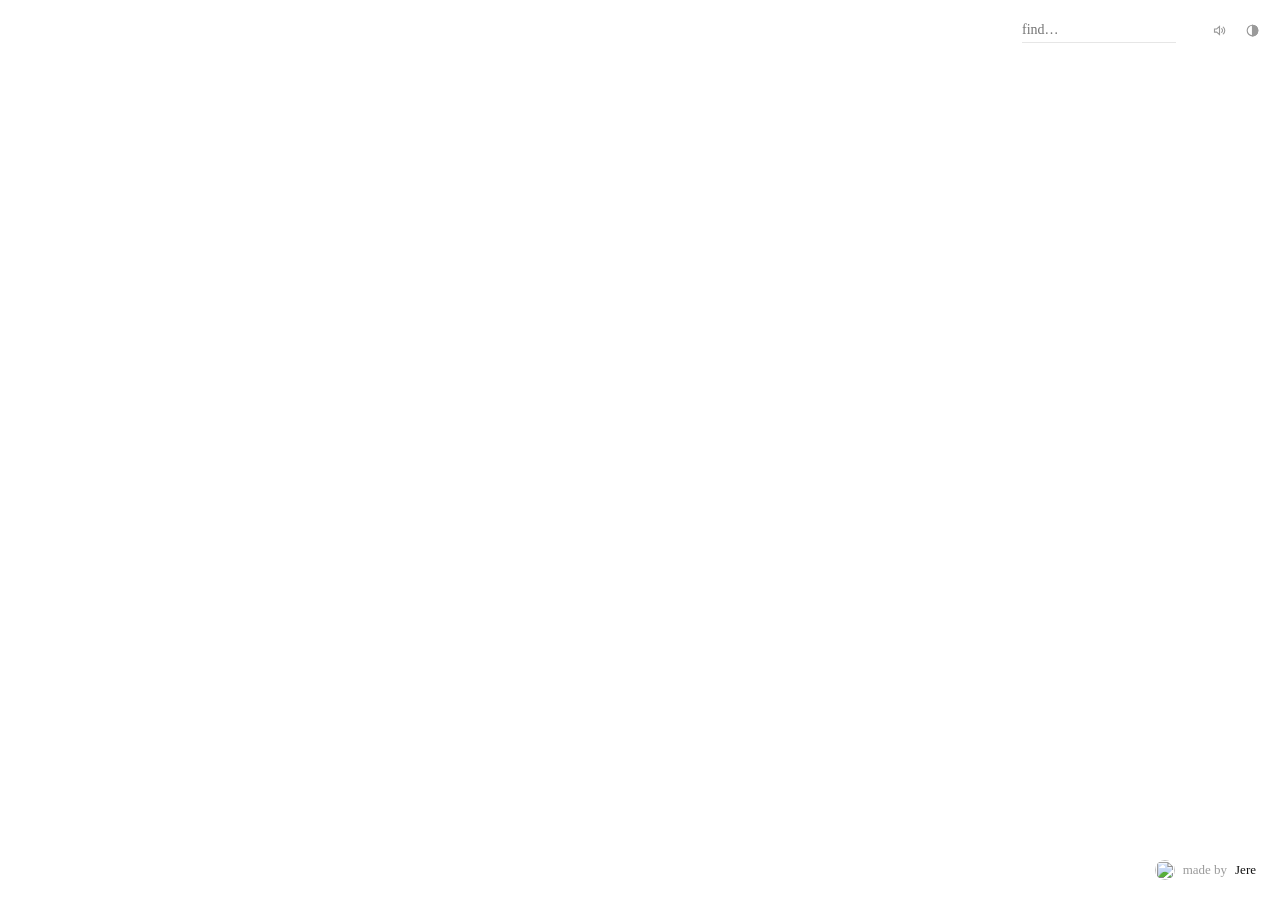
==== src/template.html @ 2ed4cbcf "Add the caveat to copied facts Co-Authored-By: Claude Opus 5.5 <noreply@anthropic.com> Claude-Sessio" ====
<!doctype html><html lang="en"><head><meta charset="utf-8"><title>So you’re sure about…</title>
<meta name="viewport" content="width=device-width,initial-scale=1,viewport-fit=cover"><meta name="robots" content="noindex">
<style>
:root{--ink:#111;--dim:#9a9a9a;--faint:#e6e6e6;--bg:#fff;color-scheme:light dark}
@media (prefers-color-scheme:dark){:root:not([data-theme]){--ink:#ebebeb;--dim:#6c6c6c;--faint:#222;--bg:#0b0b0b}}
:root[data-theme=night]{--ink:#ebebeb;--dim:#6c6c6c;--faint:#222;--bg:#0b0b0b;color-scheme:dark}
:root[data-theme=paper]{--ink:#2b241d;--dim:#9a8c79;--faint:#e3d9c6;--bg:#f5efe3;color-scheme:light}
:root[data-theme=ink]{--ink:#e9eef6;--dim:#7f93ad;--faint:#22385a;--bg:#0f2240;color-scheme:dark}
:root[data-theme=phosphor]{--ink:#9cf29c;--dim:#3f7f3f;--faint:#163016;--bg:#060b06;color-scheme:dark}
:root[data-theme=phosphor] body,:root[data-theme=phosphor] button,:root[data-theme=phosphor] input{font-family:"IBM Plex Mono",ui-monospace,Menlo,Consolas,monospace;letter-spacing:-.01em}
:root[data-theme=rose]{--ink:#3d1f27;--dim:#b38791;--faint:#efd8dc;--bg:#fbf1f2;color-scheme:light}
:root[data-theme=slate]{--ink:#dfe3e8;--dim:#7b8590;--faint:#2b3138;--bg:#1b1f24;color-scheme:dark}
:root[data-theme=newsprint]{--ink:#151515;--dim:#8a8a84;--faint:#d9d8d2;--bg:#ecebe6;color-scheme:light}
:root[data-theme=newsprint] body{font-family:"Times New Roman",Times,serif}
#themes{position:fixed;top:54px;right:16px;z-index:25;background:var(--bg);border:1px solid var(--faint);border-radius:10px;padding:10px 12px;display:none;font-size:13.5px;color:var(--dim)}#themes.on{display:grid;grid-template-columns:repeat(4,auto);gap:10px 16px}
#themes button{display:flex;align-items:center;gap:7px;color:var(--dim)}#themes button:hover,#themes button[aria-pressed=true]{color:var(--ink)}
#themes i{width:16px;height:16px;border-radius:50%;border:1px solid var(--faint);display:inline-block;position:relative;overflow:hidden}#themes i b{position:absolute;inset:4px;border-radius:50%}
*{box-sizing:border-box;-webkit-tap-highlight-color:transparent}
html,body{margin:0;background:var(--bg);color:var(--ink);font:400 17px/1.4 "Iowan Old Style","Palatino Linotype",Palatino,Georgia,serif}
button{font:inherit;color:inherit;background:none;border:0;padding:0;cursor:pointer;text-align:inherit}
a{color:inherit;text-decoration-color:var(--dim);text-underline-offset:3px}
.q{display:block;color:var(--dim);font-size:13.5px;line-height:1.35}
#bar{position:fixed;top:0;right:0;z-index:20;display:flex;align-items:center;gap:18px;padding:18px 20px 14px 28px;font-size:14px;color:var(--dim);background:var(--bg);border-bottom-left-radius:14px}
#bar .sw button{color:var(--dim)} #bar .sw button+button::before{content:"·";margin:0 8px;color:var(--dim)}
#bar .sw button[aria-pressed=true],#bar button:hover{color:var(--ink)}
#find{width:8em;border:0;border-bottom:1px solid var(--faint);background:none;color:var(--ink);font:inherit;padding:2px 0;outline:none}
#find:focus{border-color:var(--ink)}
#board{position:fixed;top:54px;right:16px;z-index:25;background:var(--bg);border:1px solid var(--faint);border-radius:10px;padding:14px 16px 6px;width:min(30em,calc(100vw - 32px));font-size:13.5px;display:none}#board.on{display:block}
#board .brow{display:flex;gap:12px;align-items:baseline;margin-bottom:12px}#board .bl{width:5.2em;flex:none;color:var(--dim)}#board .chips{display:flex;flex-wrap:wrap;gap:4px 12px}
#board .chip{color:var(--dim)}#board .chip:hover{color:var(--ink)}#board .chip[aria-pressed=true]{color:var(--ink);border-bottom:1px solid var(--ink)}#board .tg{color:var(--ink);width:5.2em;flex:none}#board input[type=range]{flex:1;accent-color:var(--ink)}
#fh{position:fixed;top:50px;right:20px;z-index:21;color:var(--dim);font-size:13px;max-width:24em;text-align:right;opacity:0;transition:opacity .2s}#fh.on{opacity:1}
#find{width:11em}
#bar svg{width:15px;height:15px;display:block}
#snd .off{display:none} #snd.muted .on{display:none} #snd.muted .off{display:block}
.stage{position:fixed;inset:0;display:none;overflow:hidden} .stage.on{display:block}
.fact{display:block;width:100%;margin:0 0 30px;cursor:pointer;opacity:0;transform:translateY(6px);animation:up .5s ease-out forwards;animation-delay:calc(var(--n,0)*.07s + var(--d,.2s))}
.fact .say{display:block}
.cp{display:inline-flex;align-items:center;justify-content:center;vertical-align:-2px;margin-left:8px;width:18px;height:18px;color:var(--dim);opacity:0;transition:opacity .2s,color .2s;cursor:pointer;border-radius:4px}
.cp svg{width:14px;height:14px;fill:none;stroke:currentColor;stroke-width:1.8;stroke-linecap:round;stroke-linejoin:round}
.fact:hover .cp,.cp:focus-visible{opacity:.6} .cp:hover{opacity:1!important;color:var(--ink)} .cp.ok{opacity:1;color:var(--ink)} .cp.ok svg{display:none} .cp.ok::after{content:"✓";font-size:14px}
@media (hover:none){.cp{opacity:.4}} .fact .more{display:none;margin:12px 0 4px;padding:10px 0 10px 16px;border-left:2px solid var(--dim);font-size:15.5px;line-height:1.5;text-align:left}
.fact.open .more{display:block;animation:up .2s ease-out} .fact .more .but{display:block;font-style:italic;color:var(--dim);margin-bottom:3px}
.fact .more .lim{display:block;color:var(--ink);opacity:.86} .fact .more .srcl{display:block;margin-top:10px;font-size:13px;color:var(--dim)}
.fact .more .srcl a{color:var(--dim)} .fact .more .srcl a:hover{color:var(--ink)}
@keyframes up{to{opacity:1;transform:none}} @keyframes fade{from{opacity:0}}
/* ---------- wheel ---------- */
#wheel .say1{position:absolute;left:24px;top:20px;z-index:5;max-width:min(calc(100vw - 440px),40em);font-size:19px;line-height:1.3;transition:opacity .4s}
#wheel .say1 b{font-weight:400;border-bottom:1px solid var(--faint)}
#wheel .rot{position:absolute;inset:0;transform-origin:0 55%;transition:transform .8s cubic-bezier(.6,0,.2,1),opacity .8s}
#wheel.read .rot{transform:scale(.96);opacity:0;pointer-events:none} #wheel.read .say1{opacity:0}
#wheel .trail{position:absolute;z-index:6;white-space:nowrap;overflow:hidden;text-overflow:ellipsis;line-height:1.3;cursor:pointer;transition:left .7s cubic-bezier(.6,0,.2,1),top .7s cubic-bezier(.6,0,.2,1),font-size .7s cubic-bezier(.6,0,.2,1),max-width .7s,color .5s}
#wheel .trail.up{color:var(--dim)} #wheel .trail:hover{color:var(--ink)}
#wheel .trail.lab{font-size:13.5px!important;color:var(--dim);cursor:default;opacity:0;transition:opacity .4s .5s}#wheel.read .trail.lab{opacity:1}
#wheel svg{position:absolute;inset:0;width:100%;height:100%;pointer-events:none;overflow:visible}
#wheel .arc{fill:none;stroke:var(--faint);stroke-width:1;transition:stroke .3s}#wheel .arc.on{stroke:var(--dim);stroke-dasharray:1 5}
#wheel .leg{fill:none;stroke:var(--ink);stroke-linecap:round;stroke-linejoin:round}
#wheel .joint{fill:var(--bg);stroke:var(--ink);stroke-width:1}
#wheel .it{position:absolute;left:0;top:0;transform-origin:0 0;white-space:nowrap;padding:4px 10px 4px 0;cursor:pointer;user-select:none;-webkit-user-select:none;font-size:16px}
#wheel .r0 .it{font-size:16px} #wheel .it{font-size:17px} #wheel .r2 .it{font-size:18px}
#wheel .it .c{color:var(--dim);font-size:12px;margin-left:8px;opacity:0;transition:opacity .3s} #wheel .it.f .c{opacity:1}
#wheel .hint{position:absolute;right:24px;bottom:20px;color:var(--dim);font-size:13.5px;text-align:right;transition:opacity .5s}
#wheel .panel{position:absolute;top:0;right:0;bottom:0;left:calc(min(20em,27vw) + 70px);max-width:48em;overflow-y:auto;padding:80px 40px 30vh 0;opacity:0;pointer-events:none;transition:opacity .5s .3s}
#wheel.read .panel{opacity:1;pointer-events:auto}
@media (max-width:1100px){#wheel .panel{left:0;max-width:none;padding:190px 32px 30vh}}
#wheel .it span:first-child{display:inline-block;overflow:hidden;text-overflow:ellipsis;vertical-align:bottom;max-width:var(--mw,none)}
.big{font:inherit;font-size:30px;line-height:1.2;margin:0 0 34px}
.back{color:var(--dim);font-size:14px;margin-bottom:18px;display:block}
#wheel .gate{position:absolute;inset:0;z-index:8;display:flex;align-items:flex-end;justify-content:flex-end;padding:0 24px 56px;color:var(--dim);font-size:14px;cursor:pointer;background:none}
#wheel .gate span{animation:breathe 2.4s ease-in-out infinite} @keyframes breathe{50%{opacity:.35}}
/* ---------- cryptex ---------- */
#crypt{overflow-y:auto}
#crypt .wrap{min-height:100%;padding:56px 28px 30vh;display:flex;flex-direction:column;align-items:center}
#crypt .pre{align-self:center;width:var(--rowW);color:var(--dim);font-size:15px;margin-bottom:-18px;position:relative;z-index:1}
#crypt .row{position:relative;display:flex;align-items:center;gap:0;--rowH:46px}
#crypt .row::before,#crypt .row::after{content:"";position:absolute;left:-16px;right:-16px;height:1px;background:var(--faint);top:calc(50% - var(--rowH)/2)}
#crypt .row::after{top:calc(50% + var(--rowH)/2)}
#crypt .drum{position:relative;height:calc(var(--rowH)*9);perspective:900px;overflow:hidden;cursor:grab;touch-action:none;
  -webkit-mask-image:linear-gradient(transparent,#000 16%,#000 84%,transparent);mask-image:linear-gradient(transparent,#000 16%,#000 84%,transparent)}
#crypt .drum:active{cursor:grabbing}
#crypt .cyl{position:absolute;left:0;right:0;top:50%;height:0;transform-style:preserve-3d}
#crypt .ci{position:absolute;left:0;right:14px;top:0;height:var(--rowH);line-height:var(--rowH);margin-top:calc(var(--rowH)/-2);white-space:nowrap;overflow:hidden;text-overflow:ellipsis;font-size:20px;backface-visibility:hidden;color:var(--dim);user-select:none;-webkit-user-select:none}
#crypt .ci.f{color:var(--ink)}
#crypt .drum.act .ci.f{text-decoration:underline;text-decoration-color:var(--dim);text-underline-offset:7px;text-decoration-thickness:1px}

#crypt .sep{font-size:20px;padding:0 14px 0 2px;color:var(--ink)}
#crypt .cf{width:var(--rowW);max-width:100%;margin-top:22px;columns:2 22em;column-gap:56px;opacity:0;transform:translateY(-10px);transition:opacity .45s,transform .45s}
#crypt .cf.on{opacity:1;transform:none} #crypt .cf .fact{break-inside:avoid;animation:none;opacity:1;transform:none}
#crypt .chint{color:var(--dim);font-size:13.5px;margin-top:14px;text-align:center}
@media (max-width:760px){#crypt .row{flex-direction:column;align-items:stretch;width:100%}#crypt .drum{height:calc(var(--rowH)*3);width:100%!important}#crypt .sep{display:none}
  #crypt .row::before,#crypt .row::after{display:none}#crypt .ci{font-size:18px;text-align:center}#crypt .drum::after{content:"";position:absolute;left:0;right:0;top:calc(50% - 23px);height:46px;border-top:1px solid var(--faint);border-bottom:1px solid var(--faint);pointer-events:none}#crypt .pre,#crypt .cf{width:100%}#crypt .pre{text-align:center}}
@@SENTCSS@@
.sl h1 .goback{display:block;font-size:15px;color:var(--dim);margin-top:12px;border:0!important}.sl h1 .goback:hover{color:var(--ink)}
.credit{position:fixed;right:18px;bottom:16px;z-index:19;display:flex;align-items:center;gap:8px;font-size:13px;color:var(--dim);background:var(--bg);padding:4px 6px 4px 4px;border-radius:999px}.credit b{font-weight:400;color:var(--ink)}.credit img{width:20px;height:20px;border-radius:50%;object-fit:cover}
#wheel .hint{bottom:52px!important}
.sl .steps{display:flex;gap:10px;font-size:13.5px;color:var(--dim);margin:0 0 14px}.sl .steps span.on{color:var(--ink)}.sl .steps button.done{color:var(--dim);border-bottom:1px solid var(--faint)}.sl .steps button.done:hover{color:var(--ink);border-color:var(--ink)}.sl .steps span:not(.on){opacity:.55}.sl .steps i{font-style:normal;opacity:.6}
.sl .lay{color:var(--dim);font-size:13.5px;margin:0 0 14px}.sl .deeper{margin-top:30px}.sl .deeper .lay{margin-bottom:6px}
.sl .choices.quick .ch{animation-delay:0s!important;animation-duration:.2s}
.sl mark{background:none;color:inherit;border-bottom:2px solid var(--ink)}
.fly{position:fixed;z-index:30;white-space:nowrap;transform-origin:0 0;pointer-events:none;line-height:1.25}
.sl h1 .w.land{animation:land .5s ease-out}@keyframes land{0%{border-color:var(--ink)}100%{border-color:var(--faint)}}
.sl .ch{animation-delay:calc(var(--n)*.018s)!important;animation-duration:.26s!important}.sl .fact{animation-duration:.3s}.sl .ch{position:relative}.sl .ch:hover{opacity:1!important;z-index:10}.sl .ch:hover>.t{opacity:.6}
.sl .ch .more-c::after{content:" ⌄";font-size:11px}
.sl .ch .hits{position:absolute;left:-12px;top:calc(100% - 2px);z-index:10;width:max(100% + 24px,19em);background:var(--bg);border:1px solid var(--faint);border-radius:8px;padding:9px 12px;font-size:14px;line-height:1.35;color:var(--ink);opacity:0;transform:translateY(-4px);pointer-events:none;transition:opacity .15s,transform .15s;box-shadow:0 6px 18px rgba(0,0,0,.06)}
.sl .ch:hover .hits,.sl .ch:focus-visible .hits{opacity:1;transform:none}
.sl .ch .hl{display:block;padding:3px 0}
@media (hover:none){.sl .ch .hits{position:static;opacity:1;transform:none;border:0;padding:4px 0 0;width:auto;box-shadow:none;color:var(--dim);font-size:13px}.sl .ch .more-c::after{content:""}}

/* ---------- outline ---------- */
#outl{overflow-y:auto} #outl .wrap{max-width:54em;margin:0 auto;padding:90px 28px 30vh}
#outl h1{font:inherit;font-size:clamp(26px,3.6vw,42px);line-height:1.2;margin:0 0 26px}
.goback{display:block;font-size:15px;color:var(--dim);margin-top:12px} .goback:hover{color:var(--ink)}
#outl .ocollapse{color:var(--dim);font-size:13.5px;margin-bottom:12px} #outl .ocollapse:hover{color:var(--ink)}
#outl .orow{display:flex;align-items:baseline;gap:10px;width:100%;padding:5px 0;text-align:left;transition:opacity .2s}
#outl .orow:hover .ot{opacity:.6} #outl .d0{font-size:22px} #outl .d1{font-size:19px} #outl .d2{font-size:17px}
#outl .car{width:14px;flex:none;color:var(--dim);font-size:15px} #outl .oc{color:var(--dim);font-size:13px;white-space:nowrap}
#outl .has>.onode>.orow:not(.open){opacity:.36} #outl .has>.onode>.orow:not(.open):hover{opacity:.8}
#outl .okids{margin:2px 0 8px 6px;padding-left:22px;border-left:1px solid var(--faint)} #outl .okids.fresh{animation:up .22s ease-out}
#outl .ofacts{padding-top:8px;max-width:40em} #outl .ofacts .fact{margin-bottom:20px}
#outl mark,#stem mark{background:none;color:inherit;border-bottom:2px solid var(--ink)} #outl .lay{color:var(--dim);font-size:13.5px}
/* ---------- stems ---------- */
#stem{overflow:auto} #stem .ssay{position:sticky;left:0;top:0;z-index:4;padding:20px 24px 8px;font-size:19px;line-height:1.3;max-width:calc(100vw - 460px);background:var(--bg)}
#stem .ssay b{font-weight:400;border-bottom:1px solid var(--faint)}
#scols{position:relative;display:flex;align-items:flex-start;gap:100px;padding:36px 28px 40vh;width:max-content}
#ssvg{position:absolute;left:0;top:0;overflow:visible;pointer-events:none} #ssvg path{fill:none;stroke:var(--ink);stroke-width:1;stroke-linecap:round;transition:opacity .3s} #ssvg path.off{opacity:.14}
#stem .scol{display:flex;flex-direction:column;flex:none;position:relative;z-index:1} #stem .scol.c3{width:min(27em,80vw)}
#stem .sit{display:block;white-space:nowrap;padding:6px 0;font-size:17px;transition:opacity .25s} #stem .sit.off{opacity:.3} #stem .sit.off:hover{opacity:.7}
#stem .scol.grow>*{animation:up .3s ease-out both;animation-delay:calc(var(--n,0)*.015s + .15s)} #stem .scol.c3 .fact{margin-bottom:22px}
@media (max-width:760px){#stem .ssay{max-width:none;font-size:16px}#scols{gap:56px}}

/* phones: the bar becomes two rows across the top, and every layout starts below it */
@media (max-width:760px){
  #bar{left:0;right:0;flex-wrap:wrap;gap:8px 16px;padding:12px 16px 10px;border-radius:0;border-bottom:1px solid var(--faint)}
  #find{flex:1;width:auto;min-width:0} #bar .sw{order:3;flex-basis:100%;white-space:nowrap;overflow-x:auto;scrollbar-width:none}
  .stage{top:86px} .sl .wrap,#outl .wrap{padding-top:22px} #stem .ssay{padding-top:12px} #scols{padding-top:18px}
  #fh{top:92px;left:16px;right:16px;text-align:left} #themes{top:92px} .credit{bottom:10px;right:10px}
  #crypt .wrap{padding-top:20px}
}
@media (prefers-reduced-motion:reduce){*{animation:none!important;transition:none!important}.fact,.sl .ch{opacity:1;transform:none}}
</style></head><body>
<div id="bar"><input id="find" placeholder="find…" aria-label="Find a topic" autocomplete="off" spellcheck="false"><span class="sw" id="sw"></span>
<button id="snd" aria-label="Sound on or off" title="Sound on / off"><svg class="on" viewBox="0 0 24 24" fill="none" stroke="currentColor" stroke-width="1.8" stroke-linecap="round"><path d="M4 9.5h3.5L12 5.5v13l-4.5-4H4z"/><path d="M15.5 9a4 4 0 0 1 0 6M18 6.5a7.5 7.5 0 0 1 0 11"/></svg><svg class="off" viewBox="0 0 24 24" fill="none" stroke="currentColor" stroke-width="1.8" stroke-linecap="round"><path d="M4 9.5h3.5L12 5.5v13l-4.5-4H4z"/><path d="M16 9.5l5 5M21 9.5l-5 5"/></svg></button>
<button id="theme" aria-label="Themes" title="Themes"><svg viewBox="0 0 24 24" fill="none" stroke="currentColor" stroke-width="1.8"><circle cx="12" cy="12" r="8.5"/><path d="M12 3.5a8.5 8.5 0 0 1 0 17z" fill="currentColor"/></svg></button></div>
<div id="fh"></div><div id="themes" role="dialog" aria-label="Themes"></div><div class="credit"><img alt="" src="@@JERE@@">made by <b>Jere</b></div>

<section class="stage" id="wheel" aria-label="Wheel">
  <div class="say1" id="wsay"></div>
  <div class="rot"><svg id="wsvg"></svg><div class="r0"></div><div class="r1"></div><div class="r2"></div></div>
  <div class="hint" id="whint">scroll or drag a ring · tap the bold topic to read</div>
  <div class="panel" id="wread"></div>
</section>
<section class="stage" id="crypt" aria-label="Cryptex"><div class="wrap"><div class="pre">So you’re sure about</div><div class="row" id="crow"></div><div class="chint" id="chint">spin a drum · the middle row is your question</div><div class="cf" id="cf"></div></div></section>
<section class="stage sl" id="sent" aria-label="Sentence"><div class="wrap"><div class="steps" id="steps"></div><h1 id="sh"></h1><div id="sb"></div></div></section>
<section class="stage" id="outl" aria-label="Outline"><div class="wrap"><h1 id="oh"></h1><div id="ob"></div></div></section>
<section class="stage" id="stem" aria-label="Stems"><div class="ssay" id="ssay"></div><div id="scols"><svg id="ssvg"></svg></div></section>

<script id="data" type="application/json">@@DATA@@</script>
<script>
const P = JSON.parse(document.getElementById('data').textContent), $ = id => document.getElementById(id);
const reduced = matchMedia('(prefers-reduced-motion: reduce)').matches, NS = 'http://www.w3.org/2000/svg';
const el = (tag, cls, text) => { const e = document.createElement(tag); if(cls) e.className = cls; if(text != null) e.textContent = text; return e; };
const plural = (n, w) => n + ' ' + w + (n === 1 ? '' : 's');
function factEl(k, i){ const b = el('button', 'fact'); b.style.setProperty('--n', i);
  /* the caveat: set off to the side under "But…", with the source underneath */
  const m = el('span', 'more'); m.append(el('span', 'but', 'But…'), el('span', 'lim', k.l));
  const sl = el('span', 'srcl', 'Source: '); const a = el('a', null, k.src); a.href = k.u; a.target = '_blank'; a.rel = 'noopener'; sl.appendChild(a); m.appendChild(sl);
  /* the copy mark sits after the fact and fades in on hover; it copies the popular line as a question, then the fact and its source */
  const say = el('span', 'say'); say.append(el('span', 'tx', k.f)); const cp = el('span', 'cp'); cp.setAttribute('role', 'button'); cp.tabIndex = 0; cp.title = 'Copy'; cp.setAttribute('aria-label', 'Copy this fact');
  cp.innerHTML = '<svg viewBox="0 0 24 24" aria-hidden="true"><rect x="9" y="9" width="12" height="12" rx="2.5"/><path d="M5 15H4a1 1 0 0 1-1-1V4a1 1 0 0 1 1-1h10a1 1 0 0 1 1 1v1"/></svg>';
  const copy = e => { e.stopPropagation(); e.preventDefault(); try { navigator.clipboard.writeText(k.b.replace(/[.?!…\s]+$/, '') + '?\n\n' + k.f + '\nSource: ' + k.src + ', ' + k.u + '\n\nCaveat: ' + k.l).catch(() => {}); } catch(err){} cp.classList.add('ok'); SND.tick(1.5); setTimeout(() => cp.classList.remove('ok'), 1000); };
  cp.addEventListener('click', copy); cp.addEventListener('keydown', e => { if(e.key === 'Enter' || e.key === ' ') copy(e); }); say.append(cp);
  b.append(el('span', 'q', '“' + k.b + '”'), say, m); b.onclick = e => { if(e.target.closest('a,.cp')) return; b.classList.toggle('open'); }; return b; }
const nrm = x => x.toLowerCase().normalize('NFD').replace(/[\u0300-\u036f]/g,'').replace(/[’‘]/g,"'");
const LAYER = ['subject', 'part', 'topic', 'fact'];
let QRY = '';
/* search reaches through every layer: a topic counts only if its own name or one of its facts says the words; facts are culled the same way */
const TXT = P.map(s => s.t.map(t => nrm(t.t + ' ' + t.k.map(k => k.b + ' ' + k.f + ' ' + k.l).join(' '))));
let HIT = {q: null, set: null};
function hits(){ if(HIT.q === QRY) return HIT.set; const set = new Set();
  if(QRY) P.forEach((s, si) => s.t.forEach((t, ti) => { if(TXT[si][ti].includes(QRY)) set.add(si + '.' + ti); }));
  HIT = {q: QRY, set}; return set; }
const tHit = (si, ti) => hits().has(si + '.' + ti);
const gHits = (si, gi) => P[si].u[gi].t.filter(ti => tHit(si, ti));
const sHits = si => P[si].t.map((t, ti) => ti).filter(ti => tHit(si, ti));
const totalHits = () => hits().size;
const fHit = k => nrm(k.b + ' ' + k.f + ' ' + k.l).includes(QRY);
/* the facts to show for a topic: only those that mention the search; if just the title does, all of them */
const shownFacts = t => { if(!QRY || !totalHits()) return t.k; const m = t.k.filter(fHit); return m.length ? m : t.k; };
function ph(t){ const F = $('find'); if(F && F.placeholder !== t) F.placeholder = t; }
function fhint(t){ const h = $('fh'); if(h){ h.textContent = t || ''; h.classList.toggle('on', !!t); } }
const groupsOf = si => P[si].u, topicsOf = (si, gi) => P[si].u[gi].t.map(ti => [ti, P[si].t[ti]]);

/* ---------- sound: a small board of synthesized clicks, one chosen per layout ---------- */
const SND = (() => { let ctx = null, buf = null, out = null, on = true, last = 0, vol = .8;
  const pick = {sent: 'lock', wheel: 'blip', crypt: 'watchlo', outl: 'tick', stem: 'pop'};
  try { on = localStorage.getItem('uf-sound') !== 'off'; const v = parseFloat(localStorage.getItem('uf-vol')); if(v >= 0) vol = v; } catch(e){}
  function wake(){ try { if(!ctx){ ctx = new (window.AudioContext || window.webkitAudioContext)(); buf = ctx.createBuffer(1, Math.floor(ctx.sampleRate*.03), ctx.sampleRate);
      const d = buf.getChannelData(0); for(let i = 0; i < d.length; i++) d[i] = (Math.random()*2 - 1) * Math.pow(1 - i/d.length, 7);
      out = ctx.createGain(); out.gain.value = vol; out.connect(ctx.destination); }
    if(ctx.state === 'suspended') ctx.resume(); } catch(e){} }
  /* building blocks: a filtered noise hit and a decaying sine */
  function hit(t, type, freq, q, gain, rate = 1){ const s = ctx.createBufferSource(); s.buffer = buf; s.playbackRate.value = rate;
    const f = ctx.createBiquadFilter(); f.type = type; f.frequency.value = freq; f.Q.value = q; const g = ctx.createGain(); g.gain.value = gain;
    s.connect(f); f.connect(g); g.connect(out); s.start(t); }
  function tone(t, f0, f1, dur, gain, type = 'sine'){ const o = ctx.createOscillator(); o.type = type; o.frequency.setValueAtTime(f0, t); o.frequency.exponentialRampToValueAtTime(f1, t + dur);
    const g = ctx.createGain(); g.gain.setValueAtTime(gain, t); g.gain.exponentialRampToValueAtTime(.0001, t + dur); o.connect(g); g.connect(out); o.start(t); o.stop(t + dur + .02); }
  const PLAY = {
    tick:  (t, p) => hit(t, 'bandpass', 2600*p, 1.4, .55, p),
    wood:  (t, p) => { hit(t, 'bandpass', 950*p, 5, 1.6, .7); tone(t, 520*p, 380*p, .045, .35); },
    watch: (t, p) => hit(t, 'highpass', 5200*p, .7, .45, 2.2),
    watchlo: (t, p) => hit(t, 'highpass', 3900*p, .8, .22, 1.65),
    lock:  (t, p) => { hit(t, 'bandpass', 3300*p, 14, 2.4, 1.3); hit(t + .011, 'bandpass', 4800*p, 16, 1.6, 1.4); },
    type:  (t, p) => { hit(t, 'bandpass', 1900*p, .9, .8, .9); tone(t, 150*p, 90, .05, .45, 'triangle'); },
    pop:   (t, p) => tone(t, 760*p, 190*p, .06, .4),
    blip:  (t, p) => tone(t, 1150*p, 1100*p, .045, .22),
    glass: (t, p) => { tone(t, 2300*p, 2290*p, .22, .1); tone(t, 3460*p, 3450*p, .16, .06); } };
  const layout = () => { try { return real(); } catch(e){ return 'sent'; } };
  function play(voice, pitch = 1, force){ if((!on && !force) || !ctx || ctx.state !== 'running') return; const now = ctx.currentTime; if(!force && now - last < .028) return; last = now;
    try { PLAY[voice](now, pitch * (.96 + Math.random()*.08)); } catch(e){} }
  function tick(pitch = 1){ play(pick[layout()] || 'tick', pitch); }
  ['pointerdown','keydown','touchstart'].forEach(ev => addEventListener(ev, wake, {passive:true}));
  /* the speaker just mutes and unmutes; each layout has its own fixed sound */
  const btn = $('snd'); btn.classList.toggle('muted', !on);
  btn.onclick = () => { on = !on; btn.classList.toggle('muted', !on); try { localStorage.setItem('uf-sound', on ? 'on' : 'off'); } catch(e){} if(on){ wake(); setTimeout(() => tick(1), 30); } };
  return {tick, wake}; })();

/* ---------- one spinning engine for rings and drums: momentum, then a soft detent on the nearest word ---------- */
class Spin { constructor(onFocus, onFrame, onSettle, pitch){ Object.assign(this, {n:0, pos:0, f:0, drag:false, run:false, hold:false, anim:null, onFocus, onFrame, onSettle, pitch, quiet:false}); }
  set(n, i = 0){ this.n = n; this.pos = i; this.f = i; this.anim = null; this.onFrame(); }
  clamp(x){ return Math.max(0, Math.min(this.n - 1, x)); }
  kick(){ if(!this.run){ this.run = true; requestAnimationFrame(t => this.step(t)); } }
  /* every move is a glide to a whole word with an ease-out, so it never hangs between words or past the ends */
  go(i, dur){ const to = this.clamp(Math.round(i)), dist = Math.abs(to - this.pos); this.hold = false; clearTimeout(this.idle);
    this.anim = {from: this.pos, to, t0: performance.now(), dur: dur || Math.min(900, 220 + dist*55)}; this.kick(); }
  /* letting go after a drag: throw it as far as the flick says, then land on a word */
  release(vel){ this.drag = false; const v = Math.max(-1.2, Math.min(1.2, vel)); this.go(this.pos + v*14, Math.min(1100, 260 + Math.abs(v)*700)); }
  /* plain scrolling: it moves exactly as far as you scroll and stops at the ends; a moment after you stop, the nearest word slides onto the line */
  scroll(dp){ this.anim = null; this.hold = true; this.pos = this.clamp(this.pos + dp); this.check(); this.onFrame();
    clearTimeout(this.idle); this.idle = setTimeout(() => this.go(this.pos, 200), 170); }
  check(){ const f = this.clamp(Math.round(this.pos)); if(f !== this.f){ this.f = f; if(!this.quiet) SND.tick(this.pitch); this.onFocus(f); } }
  step(now){ if(this.hold){ this.run = false; return; }
    if(this.anim){ const a = this.anim, u = Math.min(1, (now - a.t0)/a.dur), e = 1 - Math.pow(1 - u, 3); this.pos = a.from + (a.to - a.from)*e; if(u >= 1){ this.pos = a.to; this.anim = null; } }
    else if(this.drag) this.pos = Math.max(-.35, Math.min(this.n - 1 + .35, this.pos));
    this.check(); this.onFrame();
    if(this.drag || this.anim) requestAnimationFrame(t => this.step(t)); else { this.run = false; this.onSettle(this.f); } } }

/* =================== WHEEL =================== */
const W = (() => {
  const st = $('wheel'), svg = $('wsvg'), ringEl = [0,1,2].map(i => st.querySelector('.r' + i));
  /* each ring holds its word at a slightly different angle, so the leg has to bend to touch all three */
  const SEL = [0, 0, 0];
  let O = [0,0], R = [0,0,0], STEP = [0,0,0], items = [[],[],[]], map = [[],[],[]], none = false, reading = false, active = 0, intro = false;
  const sp = [0,1,2].map(d => new Spin(f => focused(d, f), draw, f => settled(d, f), [.8, 1, 1.25][d]));
  function size(){ const w = innerWidth, h = innerHeight, m = Math.min(w*(w < 1200 ? .6 : .74), h*1.08); O = [22, h/2 + 20]; R = [m*.21, m*.55, m*.84].map(Math.round); STEP = R.map(r => 46 / r * 180/Math.PI);
    ringEl.forEach((e, d) => e.style.setProperty('--mw', d < 2 ? (R[d + 1] - R[d] - 34) + 'px' : (w - R[2] - O[0] - 60) + 'px')); }
  const o = d => map[d][sp[d].f];
  const lab = d => d === 0 ? P.map(s => [s.n, '']) : d === 1 ? groupsOf(o(0)).map(u => [u.n, '']) : topicsOf(o(0), o(1)).map(([, t]) => [t.t, plural(t.k.length, 'fact')]);
  function build(d){ ringEl[d].innerHTML = ''; let all = lab(d).map((x, i) => [x, i]);
    /* typing narrows the ring you're on to the words that match */
    if(QRY && totalHits()){ all = all.filter(([, i]) => d === 0 ? sHits(i).length : d === 1 ? gHits(o(0), i).length : tHit(o(0), P[o(0)].u[o(1)].t[i])); }
    map[d] = all.map(x => x[1]); items[d] = all.map(([[t, c]], i) => { const e = el('div', 'it'); e.append(el('span', null, t), el('span', 'c', c));
      e.onclick = ev => { ev.stopPropagation(); active = d; if(i === sp[d].f && !sp[d].run){ if(d === 2) read(); } else sp[d].go(i); }; ringEl[d].appendChild(e); return e; });
    sp[d].set(items[d].length, 0); }
  /* a parent's word changes → the rings outside it are rebuilt and fan out from the leg */
  let fanT = 0, fan = [1,1,1];
  function focused(d, f){ for(let k = d + 1; k < 3; k++){ build(k); fan[k] = reduced ? 1 : .1; } const id = ++fanT, t0 = performance.now();
    (function step(now){ if(id !== fanT) return; const u = Math.min(1, (now - t0)/420), e = 1 - Math.pow(1 - u, 3); for(let k = d + 1; k < 3; k++) fan[k] = .1 + .9*e; draw(); if(u < 1) requestAnimationFrame(step); })(t0);
    say(); }
  function settled(){ say(); }
  const angOf = (d, i) => SEL[d] + (i - sp[d].pos) * STEP[d] * fan[d];
  function draw(){ items.forEach((list, d) => list.forEach((e, i) => { const a = angOf(d, i), dist = Math.abs(i - sp[d].pos);
      e.style.transform = `translate(${O[0]}px,${O[1]}px) rotate(${a.toFixed(2)}deg) translate(${R[d] + 14}px,-50%)`;
      const edge = a < -84 || a > 84 ? 0 : 1, o = i === sp[d].f ? 1 : Math.max(0, .55 - dist*.075);
      e.style.opacity = (o * edge).toFixed(3); e.classList.toggle('f', i === sp[d].f); e.style.pointerEvents = o*edge > .08 ? 'auto' : 'none'; }));
    leg(); if(st.classList.contains('on') && !reading) ph('search…'); }
    function leg(){ svg.innerHTML = ''; const w = innerWidth, h = innerHeight; svg.setAttribute('viewBox', `0 0 ${w} ${h}`);
    R.forEach((r, d) => { const p = document.createElementNS(NS, 'path'); p.setAttribute('class', d === active && !reading ? 'arc on' : 'arc'); p.setAttribute('d', `M${O[0]} ${O[1] - r} A${r} ${r} 0 0 1 ${O[0]} ${O[1] + r}`); svg.appendChild(p); });
  }
  function say(){ const s = P[o(0)], u = s && s.u[o(1)], t = u && s.t[u.t[o(2)]]; const box = $('wsay'); box.innerHTML = '';
    box.append('So you’re sure about '); if(!t) return; const b = x => { const e = el('b', null, x); return e; };
    box.append(b(s.n), ', ', b(u.n), ', ', b(t.t), '?'); }
  function ringAt(x, y){ const r = Math.hypot(x - O[0], y - O[1]); return r < R[1] - 4 ? 0 : r < R[2] - 4 ? 1 : 2; }
  st.addEventListener('wheel', e => { if(reading || intro) return; e.preventDefault(); const d = ringAt(e.clientX, e.clientY); active = d; sp[d].scroll(e.deltaY * .01); }, {passive:false});
  let drag = null;
  st.addEventListener('pointerdown', e => { if(reading || intro || e.target.closest('.panel')) return; const d = ringAt(e.clientX, e.clientY); active = d;
    const a = Math.atan2(e.clientY - O[1], e.clientX - O[0])*180/Math.PI; drag = {d, a, pos: sp[d].pos, last: a, t: performance.now(), vel: 0, moved: 0}; });
  addEventListener('pointermove', e => { if(!drag){ if(st.classList.contains('on') && !reading && !intro && !QRY && e.pointerType === 'mouse'){ const d = ringAt(e.clientX, e.clientY); if(d !== active){ active = d; draw(); } } return; } const a = Math.atan2(e.clientY - O[1], e.clientX - O[0])*180/Math.PI, s = sp[drag.d];
    drag.moved = Math.max(drag.moved, Math.abs(a - drag.a)); if(drag.moved < 1.2) return; s.drag = true; s.anim = null;
    const now = performance.now(); drag.vel = -((a - drag.last) / STEP[drag.d]) / Math.max(8, now - drag.t) * 16; drag.last = a; drag.t = now;
    s.pos = drag.pos - (a - drag.a) / STEP[drag.d]; s.kick(); });
  addEventListener('pointerup', () => { if(!drag) return; const s = sp[drag.d]; if(s.drag) s.release(drag.vel); drag = null; });
  addEventListener('keydown', e => { if(!st.classList.contains('on') || e.target.tagName === 'INPUT' || intro) return;
    if(reading){ if(e.key === 'Escape' || e.key === 'Backspace') unread(); return; }
    if(e.key === 'ArrowUp' || e.key === 'ArrowDown'){ e.preventDefault(); sp[active].go(sp[active].f + (e.key === 'ArrowDown' ? 1 : -1)); }
    if(e.key === 'ArrowRight'){ if(active === 2) read(); else active++; draw(); } if(e.key === 'ArrowLeft'){ active = Math.max(0, active - 1); draw(); }
    if(e.key === 'Enter') read(); });
  /* reading: the three chosen words lift off the wheel and settle as a trail down the left; the wheel fades out behind them */
  let trail = [];
  const narrow = () => innerWidth <= 1100;
  function spots(){ const n = narrow(); return [0,1,2].map(d => ({left: 24, top: (n ? 74 : 104) + d*(n ? 28 : 44), fs: n ? (d === 2 ? 18 : 15) : (d === 2 ? 21 : 17), mw: n ? innerWidth - 120 : Math.min(320, innerWidth*.27)})); }
  function read(){ const s = P[o(0)], t = s.t[s.u[o(1)].t[o(2)]]; reading = true; $('whint').style.opacity = 0;
    trail.forEach(x => x.remove()); const sr = st.getBoundingClientRect(), to = spots();
    trail = [0,1,2].map(d => { const src = items[d][sp[d].f].querySelector('span'), rc = src.getBoundingClientRect(), x = el('div', 'trail' + (d < 2 ? ' up' : ''), src.textContent);
      x.style.left = (rc.left - sr.left) + 'px'; x.style.top = (rc.top - sr.top) + 'px'; x.style.fontSize = getComputedStyle(src).fontSize; x.style.maxWidth = '60vw';
      x.title = src.textContent; x.onclick = () => { active = d; unread(); }; st.appendChild(x); return x; });
    const lab = el('div', 'trail lab', 'So you’re sure about'); lab.style.left = '24px'; lab.style.top = (to[0].top - 26) + 'px'; st.appendChild(lab); trail.push(lab);
    st.getBoundingClientRect(); st.classList.add('read');
    trail.slice(0, 3).forEach((x, d) => { x.style.left = to[d].left + 'px'; x.style.top = to[d].top + 'px'; x.style.fontSize = to[d].fs + 'px'; x.style.maxWidth = to[d].mw + 'px'; });
    const p = $('wread'); p.innerHTML = ''; p.scrollTop = 0; const b = el('button', 'back', '← back to the wheel'); b.onclick = unread;
    const h = el('h2', 'big', t.t + '?'); p.append(b, h); shownFacts(t).forEach((k,i) => { const f = factEl(k, i); f.style.setProperty('--d', (.5 + i*.05) + 's'); p.appendChild(f);
      if(!reduced) setTimeout(() => SND.tick(1.1 + i*.06), 520 + i*70 + 160); }); }
  function unread(){ if(!reading) return; reading = false; $('whint').style.opacity = 1; st.classList.remove('read'); const sr = st.getBoundingClientRect(), old = trail; trail = [];
    old.slice(0, 3).forEach((x, d) => { const rc = items[d][sp[d].f].querySelector('span').getBoundingClientRect(); x.style.left = (rc.left - sr.left) + 'px'; x.style.top = (rc.top - sr.top) + 'px';
      x.style.fontSize = getComputedStyle(items[d][sp[d].f].querySelector('span')).fontSize; x.style.maxWidth = '60vw'; x.classList.remove('up'); });
    if(old[3]) old[3].remove(); setTimeout(() => old.forEach(x => x.remove()), reduced ? 0 : 720); }
  function clearQ(){ if(QRY) setQ(''); }
  function filter(q){ const keep = map[0].length ? o(0) : 0; QRY = q; build(0); const j = Math.max(0, map[0].indexOf(keep)); sp[0].set(map[0].length, j); focused(0, j); draw(); say(); fhint(searchNote()); }
  function enter(){ if(!reading) read(); }
  function open(path){ unread(); active = 0; sp.forEach(s => s.quiet = true); build(0); sp[0].set(P.length, path[0]); build(1); sp[1].set(groupsOf(path[0]).length, path[1]); build(2);
    const j = P[path[0]].u[path[1]].t.indexOf(path[2]); sp[2].set(items[2].length, j); sp.forEach(s => s.quiet = false); fan = [1,1,1]; draw(); say(); read(); }
  /* the opening: once a day the wheel spins itself and you hear it click into place. Sound needs a tap first, so it waits for one */
  function spinIntro(){ intro = true; SND.wake(); const gate = st.querySelector('.gate'); if(gate) gate.remove(); $('whint').style.opacity = 0;
    const t0 = performance.now(), plan = [[0, 9 + Math.floor(Math.random()*5), 0], [1, 3, 1300], [2, 4, 2100]];
    plan.forEach(([d, to, at]) => setTimeout(() => { sp[d].go(to, 1100 + to*40); }, reduced ? 0 : at));
    setTimeout(() => { intro = false; $('whint').style.opacity = 1; }, reduced ? 0 : 4200); }
  function start(){ size(); build(0); sp[0].set(P.length, 0); build(1); build(2); draw(); say();
    let due = false; try { due = localStorage.getItem('uf-wheel-intro') !== new Date().toDateString(); } catch(e){}
    if(due && !reduced){ try { localStorage.setItem('uf-wheel-intro', new Date().toDateString()); } catch(e){}
      const g = el('button', 'gate'); g.setAttribute('aria-label', 'Spin the wheel'); g.append(el('span', null, 'tap to spin')); g.onclick = spinIntro; st.appendChild(g);
      addEventListener('keydown', function k(){ removeEventListener('keydown', k); if(st.querySelector('.gate')) spinIntro(); }); } }
  addEventListener('resize', () => { if(st.classList.contains('on')){ size(); draw(); if(reading){ const to = spots(); trail.forEach((x, d) => { x.style.transition = 'none'; if(d < 3){ x.style.left = to[d].left + 'px'; x.style.top = to[d].top + 'px'; x.style.fontSize = to[d].fs + 'px'; x.style.maxWidth = to[d].mw + 'px'; } else x.style.top = (to[0].top - 26) + 'px'; x.getBoundingClientRect(); x.style.transition = ''; }); } } });
  return {start, open, filter, enter, shown(){ size(); draw(); }};
})();

/* =================== CRYPTEX =================== */
const C = (() => {
  const row = $('crow'), cf = $('cf'), WID = [350, 340, 500]; let drums = [], active = 0, showT;
  let none = false; const o = d => drums[d].map[drums[d].s.f];
  const lab = d => d === 0 ? P.map(s => s.n) : d === 1 ? groupsOf(o(0)).map(u => u.n) : topicsOf(o(0), o(1)).map(([, t]) => t.t);
  function make(d){ const box = el('div', 'drum'), cyl = el('div', 'cyl'); box.appendChild(cyl); box.dataset.l = ['subject', 'part', 'topic'][d]; box.style.width = WID[d] + 'px';
    const D = {d, box, cyl, items: []}; D.s = new Spin(f => focused(d, f), () => draw(D), () => settled(d), [.8, 1, 1.25][d]);
    box.addEventListener('wheel', e => { e.preventDefault(); act(d); D.s.scroll(e.deltaY * .01); }, {passive:false});
    let g = null; box.addEventListener('pointerdown', e => { act(d); g = {y: e.clientY, pos: D.s.pos, last: e.clientY, t: performance.now(), vel: 0, moved: 0}; box.setPointerCapture(e.pointerId); });
    box.addEventListener('pointermove', e => { if(!g) return; const dy = e.clientY - g.y; g.moved = Math.max(g.moved, Math.abs(dy)); if(g.moved < 4) return;
      const h = rowH(), now = performance.now(); g.vel = -((e.clientY - g.last)/h) / Math.max(8, now - g.t) * 16; g.last = e.clientY; g.t = now; D.s.drag = true; D.s.anim = null; D.s.pos = g.pos - dy/h; D.s.kick(); });
    box.addEventListener('pointerup', e => { if(!g) return; if(D.s.drag) D.s.release(g.vel);
      else { const r = box.getBoundingClientRect(), off = Math.round((e.clientY - (r.top + r.height/2)) / rowH()); if(off) D.s.go(D.s.f + off); } g = null; });
    return D; }
  const rowH = () => innerWidth <= 760 ? 46 : 46;
  function fill(D){ D.cyl.innerHTML = ''; let all = lab(D.d).map((t, i) => [t, i]);
    if(QRY && totalHits()){ const d = D.d; all = all.filter(([, i]) => d === 0 ? sHits(i).length : d === 1 ? gHits(o(0), i).length : tHit(o(0), P[o(0)].u[o(1)].t[i])); }
    D.map = all.map(x => x[1]); D.items = all.map(([t]) => { const e = el('div', 'ci', t + (D.d < 2 ? ',' : '?')); D.cyl.appendChild(e); return e; }); D.s.set(D.items.length, 0); }
  function draw(D){ const h = rowH(), step = innerWidth <= 760 ? 20 : 13, r = h / (2*Math.tan(step/2*Math.PI/180));
    D.cyl.style.transform = `translateZ(${-r}px)`;
    D.items.forEach((e, i) => { const a = (i - D.s.pos)*step; e.style.transform = `rotateX(${(-a).toFixed(2)}deg) translateZ(${r.toFixed(1)}px)`;
      e.style.visibility = Math.abs(a) > 88 ? 'hidden' : 'visible'; e.classList.toggle('f', i === D.s.f); }); }
  function focused(d, f){ for(let k = d + 1; k < 3; k++){ drums[k].s.quiet = true; fill(drums[k]); drums[k].s.quiet = false; } hide(); }
  function hide(){ clearTimeout(showT); cf.classList.remove('on'); }
  /* the lock opens: when every drum has stopped, the facts unfold under the row */
  function settled(){ clearTimeout(showT); showT = setTimeout(() => { if(drums.some(D => D.s.run)) return; show(); }, 260); }
  function show(){ const si = o(0), t = P[si].t[P[si].u[o(1)].t[o(2)]]; cf.innerHTML = ''; shownFacts(t).forEach((k,i) => cf.appendChild(factEl(k, i))); cf.classList.add('on'); $('chint').style.display = 'none'; }
  function act(d){ active = d; drums.forEach(D => D.box.classList.toggle('act', D.d === d)); if($('crypt').classList.contains('on')) ph('search…'); }
  function filter(q){ const keep = drums[0].map && drums[0].map.length ? o(0) : 0; QRY = q; const D = drums[0]; D.s.quiet = true; fill(D); const j = Math.max(0, D.map.indexOf(keep)); D.s.set(D.items.length, j); D.s.quiet = false;
    focused(0, j); drums.forEach(draw); fhint(searchNote()); settled(); }
  function enter(){ show(); }
  addEventListener('keydown', e => { if(!$('crypt').classList.contains('on') || e.target.tagName === 'INPUT') return;
    if(e.key === 'ArrowUp' || e.key === 'ArrowDown'){ e.preventDefault(); const D = drums[active]; D.s.go(D.s.f + (e.key === 'ArrowDown' ? 1 : -1)); }
    if(e.key === 'ArrowRight' || e.key === 'Tab'){ e.preventDefault(); act(Math.min(2, active + 1)); } if(e.key === 'ArrowLeft') act(Math.max(0, active - 1)); });
  function start(){ row.innerHTML = ''; drums = [0,1,2].map(make); drums.forEach(D => row.appendChild(D.box));
    document.documentElement.style.setProperty('--rowW', (WID.reduce((a,b) => a + b) + 60) + 'px');
    drums.forEach(D => D.s.quiet = true); fill(drums[0]); fill(drums[1]); fill(drums[2]); drums.forEach(D => D.s.quiet = false); act(0); }
  function open(p){ drums.forEach(D => D.s.quiet = true); fill(drums[0]); drums[0].s.set(P.length, p[0]); fill(drums[1]); drums[1].s.set(drums[1].items.length, p[1]); fill(drums[2]);
    drums[2].s.set(drums[2].items.length, P[p[0]].u[p[1]].t.indexOf(p[2])); drums.forEach(D => { D.s.quiet = false; draw(D); }); show(); }
  return {start, open, filter, enter, shown(){ drums.forEach(draw); act(active); }};
})();

@@SENTJS@@
@@TREEJS@@
/* =================== switching: wheel on big screens, sentence on phones; cryptex on both =================== */
const small = () => innerWidth <= 760;
let mode = 'outl'; try { const m = localStorage.getItem('uf-layout3'); if(['crypt','wheel','sent','outl','stem'].includes(m)) mode = m; } catch(e){}
const real = () => mode === 'wheel' && small() ? 'sent' : mode, MOD = {wheel: W, crypt: C, sent: T, outl: OL, stem: SM};
function show(m){ if(m) mode = m; fhint(''); try { localStorage.setItem('uf-layout3', mode); } catch(e){} const r = real();
  ['wheel','crypt','sent','outl','stem'].forEach(k => $(k).classList.toggle('on', k === r)); MOD[r].shown(); if(typeof applyQ === 'function') applyQ();
  const sw = $('sw'); sw.innerHTML = ''; (small() ? [['outl', 'outline'], ['sent', 'sentence'], ['stem', 'stems'], ['crypt', 'cryptex']] : [['outl', 'outline'], ['sent', 'sentence'], ['stem', 'stems'], ['wheel', 'wheel'], ['crypt', 'cryptex']]).forEach(([k, n]) => { const b = el('button', null, n); b.setAttribute('aria-pressed', String(k === real())); b.onclick = () => show(k); sw.appendChild(b); }); }
let lastSmall = small(); addEventListener('resize', () => { if(small() !== lastSmall){ lastSmall = small(); show(); } });
W.start(); C.start(); T.start(); OL.start(); SM.start(); show();
const IDX = []; P.forEach((s,si) => s.u.forEach((u,gi) => u.t.forEach(ti => IDX.push({p:[si,gi,ti], n:s.t[ti].t, low:nrm(s.t[ti].t), k:s.t[ti].k.map(k => nrm(k.b + ' ' + k.f))}))));
/* anywhere-search, used when the layer you're on has nothing by that name */
function deep(q, scope){ return IDX.filter(x => (!scope || scope.every((v,j) => x.p[j] === v))).map(x => [x, x.low.startsWith(q) ? 3 : x.low.includes(q) ? 2 : q.length > 2 && x.k.some(k => k.includes(q)) ? 1 : 0]).filter(h => h[1]).sort((a,b) => b[1] - a[1]).map(h => h[0]); }
let jumpTo = null;
function searchNote(){ if(!QRY) return ''; const n = totalHits(); if(!n) return 'nothing mentions that'; const subs = new Set([...hits()].map(k => k.split('.')[0])).size;
  return 'in ' + plural(subs, 'subject') + ' · ' + plural(n, 'topic'); }
function jumpHint(){ const h = deep(QRY)[0]; jumpTo = h ? h.p : null; return h ? ' · ↵ opens “' + h.n + '”' : ''; }
function jump(){ if(!jumpTo) return; const p = jumpTo; setQ(''); F.blur(); MOD[real()].open(p); }
/* one search for the whole site: the words in the box are always the words doing the culling, in every layout */
function applyQ(){ const M = MOD[real()]; if(M._q !== QRY){ M._q = QRY; M.filter(QRY); } }
function setQ(raw){ F.value = raw; const q = nrm(raw.trim()); QRY = q.length > 1 ? q : ''; applyQ(); if(!QRY) fhint(''); }
const F = $('find');
F.addEventListener('input', () => setQ(F.value));
F.addEventListener('keydown', e => { if(e.key === 'Enter'){ e.preventDefault(); MOD[real()].enter(); } if(e.key === 'Escape'){ setQ(''); F.blur(); } });
addEventListener('keydown', e => { if(e.key === '/' && e.target !== F){ e.preventDefault(); F.focus(); } });
/* themes: auto follows the device; the rest are fixed palettes. The half-circle opens the list */
(function(){ const r = document.documentElement, box = $('themes');
  const TH = [['', 'auto', '#fff', '#111'], ['day', 'day', '#fff', '#111'], ['night', 'night', '#0b0b0b', '#ebebeb'], ['paper', 'paper', '#f5efe3', '#2b241d'],
    ['newsprint', 'newsprint', '#ecebe6', '#151515'], ['rose', 'rose', '#fbf1f2', '#3d1f27'], ['ink', 'ink', '#0f2240', '#e9eef6'], ['slate', 'slate', '#1b1f24', '#dfe3e8'], ['phosphor', 'phosphor', '#060b06', '#9cf29c']];
  const set = k => { if(k) r.dataset.theme = k; else delete r.dataset.theme; try { localStorage.setItem('uf-theme', k); } catch(e){} draw(); };
  try { const t = localStorage.getItem('uf-theme'); if(t && TH.some(x => x[0] === t)) r.dataset.theme = t; } catch(e){}
  function draw(){ box.innerHTML = ''; const cur = r.dataset.theme || ''; TH.forEach(([k, name, bg, ink]) => { const b = el('button'); b.setAttribute('aria-pressed', String(k === cur));
      const i = el('i'); i.style.background = bg; const d = el('b'); d.style.background = ink; i.appendChild(d); b.append(i, name); b.onclick = () => { set(k); SND.tick(1.2); }; box.appendChild(b); }); }
  $('theme').onclick = e => { e.stopPropagation(); box.classList.toggle('on'); draw(); };
  addEventListener('pointerdown', e => { if(box.classList.contains('on') && !e.target.closest('#themes,#theme')) box.classList.remove('on'); }); })();
</script></body></html>
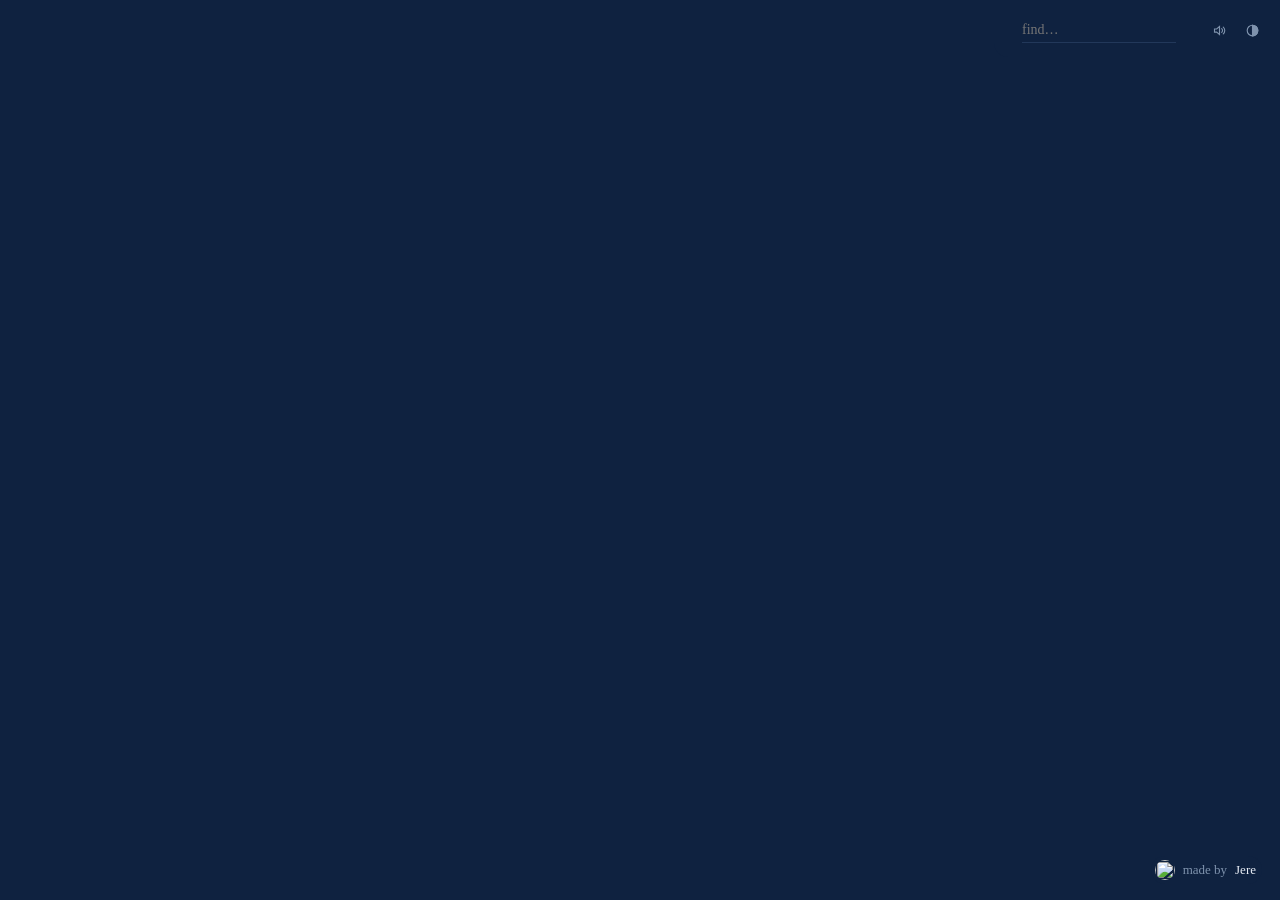
==== commit 9ee8624e: "Three layouts: outline, sentence, stems Remove wheel, cryptex and cards. Slower sentence and stems w" ====
--- a/src/template.html
+++ b/src/template.html
@@ -1,5 +1,5 @@
 <!doctype html><html lang="en"><head><meta charset="utf-8"><title>So you’re sure about…</title>
-<meta name="viewport" content="width=device-width,initial-scale=1,viewport-fit=cover"><meta name="robots" content="noindex">
+<meta name="viewport" content="width=device-width,initial-scale=1,viewport-fit=cover"><meta name="robots" content="noindex"><script>try{var t=localStorage.getItem('uf-theme');if(t===null)document.documentElement.dataset.theme='ink';else if(t)document.documentElement.dataset.theme=t}catch(e){document.documentElement.dataset.theme='ink'}</script>
 <style>
 :root{--ink:#111;--dim:#9a9a9a;--faint:#e6e6e6;--bg:#fff;color-scheme:light dark}
 @media (prefers-color-scheme:dark){:root:not([data-theme]){--ink:#ebebeb;--dim:#6c6c6c;--faint:#222;--bg:#0b0b0b}}
@@ -12,9 +12,9 @@
 :root[data-theme=slate]{--ink:#dfe3e8;--dim:#7b8590;--faint:#2b3138;--bg:#1b1f24;color-scheme:dark}
 :root[data-theme=newsprint]{--ink:#151515;--dim:#8a8a84;--faint:#d9d8d2;--bg:#ecebe6;color-scheme:light}
 :root[data-theme=newsprint] body{font-family:"Times New Roman",Times,serif}
-#themes{position:fixed;top:54px;right:16px;z-index:25;background:var(--bg);border:1px solid var(--faint);border-radius:10px;padding:10px 12px;display:none;font-size:13.5px;color:var(--dim)}#themes.on{display:grid;grid-template-columns:repeat(4,auto);gap:10px 16px}
-#themes button{display:flex;align-items:center;gap:7px;color:var(--dim)}#themes button:hover,#themes button[aria-pressed=true]{color:var(--ink)}
-#themes i{width:16px;height:16px;border-radius:50%;border:1px solid var(--faint);display:inline-block;position:relative;overflow:hidden}#themes i b{position:absolute;inset:4px;border-radius:50%}
+#themes{position:fixed;top:56px;right:16px;z-index:25;background:var(--bg);border:1px solid var(--dim);border-radius:12px;padding:14px;display:none;font-size:15px;color:var(--ink);box-shadow:0 12px 34px rgba(0,0,0,.18)}#themes.on{display:grid;grid-template-columns:repeat(3,1fr);gap:8px}
+#themes button{display:flex;align-items:center;gap:10px;color:var(--ink);padding:7px 12px 7px 8px;border-radius:8px;border:1px solid transparent}#themes button:hover{border-color:var(--faint)}#themes button[aria-pressed=true]{border-color:var(--ink)}
+#themes i{width:34px;height:24px;border-radius:6px;border:1px solid var(--dim);display:inline-flex;align-items:center;justify-content:center;font-style:normal;font-size:13px;font-family:Georgia,serif;flex:none}
 *{box-sizing:border-box;-webkit-tap-highlight-color:transparent}
 html,body{margin:0;background:var(--bg);color:var(--ink);font:400 17px/1.4 "Iowan Old Style","Palatino Linotype",Palatino,Georgia,serif}
 button{font:inherit;color:inherit;background:none;border:0;padding:0;cursor:pointer;text-align:inherit}
@@ -28,6 +28,8 @@
 #board{position:fixed;top:54px;right:16px;z-index:25;background:var(--bg);border:1px solid var(--faint);border-radius:10px;padding:14px 16px 6px;width:min(30em,calc(100vw - 32px));font-size:13.5px;display:none}#board.on{display:block}
 #board .brow{display:flex;gap:12px;align-items:baseline;margin-bottom:12px}#board .bl{width:5.2em;flex:none;color:var(--dim)}#board .chips{display:flex;flex-wrap:wrap;gap:4px 12px}
 #board .chip{color:var(--dim)}#board .chip:hover{color:var(--ink)}#board .chip[aria-pressed=true]{color:var(--ink);border-bottom:1px solid var(--ink)}#board .tg{color:var(--ink);width:5.2em;flex:none}#board input[type=range]{flex:1;accent-color:var(--ink)}
+.nohit{display:none;position:absolute;left:28px;top:84px;z-index:6;font-size:26px;color:var(--dim)}.nohit button{display:block;font-size:15px;margin-top:10px;color:var(--dim)}.nohit button:hover{color:var(--ink)}.nohits .nohit{display:block}.nohits #fh,
+mark{background:none;color:inherit;border-bottom:2px solid var(--ink)}
 #fh{position:fixed;top:50px;right:20px;z-index:21;color:var(--dim);font-size:13px;max-width:24em;text-align:right;opacity:0;transition:opacity .2s}#fh.on{opacity:1}
 #find{width:11em}
 #bar svg{width:15px;height:15px;display:block}
@@ -43,62 +45,18 @@
 .fact .more .lim{display:block;color:var(--ink);opacity:.86} .fact .more .srcl{display:block;margin-top:10px;font-size:13px;color:var(--dim)}
 .fact .more .srcl a{color:var(--dim)} .fact .more .srcl a:hover{color:var(--ink)}
 @keyframes up{to{opacity:1;transform:none}} @keyframes fade{from{opacity:0}}
-/* ---------- wheel ---------- */
-#wheel .say1{position:absolute;left:24px;top:20px;z-index:5;max-width:min(calc(100vw - 440px),40em);font-size:19px;line-height:1.3;transition:opacity .4s}
-#wheel .say1 b{font-weight:400;border-bottom:1px solid var(--faint)}
-#wheel .rot{position:absolute;inset:0;transform-origin:0 55%;transition:transform .8s cubic-bezier(.6,0,.2,1),opacity .8s}
-#wheel.read .rot{transform:scale(.96);opacity:0;pointer-events:none} #wheel.read .say1{opacity:0}
-#wheel .trail{position:absolute;z-index:6;white-space:nowrap;overflow:hidden;text-overflow:ellipsis;line-height:1.3;cursor:pointer;transition:left .7s cubic-bezier(.6,0,.2,1),top .7s cubic-bezier(.6,0,.2,1),font-size .7s cubic-bezier(.6,0,.2,1),max-width .7s,color .5s}
-#wheel .trail.up{color:var(--dim)} #wheel .trail:hover{color:var(--ink)}
-#wheel .trail.lab{font-size:13.5px!important;color:var(--dim);cursor:default;opacity:0;transition:opacity .4s .5s}#wheel.read .trail.lab{opacity:1}
-#wheel svg{position:absolute;inset:0;width:100%;height:100%;pointer-events:none;overflow:visible}
-#wheel .arc{fill:none;stroke:var(--faint);stroke-width:1;transition:stroke .3s}#wheel .arc.on{stroke:var(--dim);stroke-dasharray:1 5}
-#wheel .leg{fill:none;stroke:var(--ink);stroke-linecap:round;stroke-linejoin:round}
-#wheel .joint{fill:var(--bg);stroke:var(--ink);stroke-width:1}
-#wheel .it{position:absolute;left:0;top:0;transform-origin:0 0;white-space:nowrap;padding:4px 10px 4px 0;cursor:pointer;user-select:none;-webkit-user-select:none;font-size:16px}
-#wheel .r0 .it{font-size:16px} #wheel .it{font-size:17px} #wheel .r2 .it{font-size:18px}
-#wheel .it .c{color:var(--dim);font-size:12px;margin-left:8px;opacity:0;transition:opacity .3s} #wheel .it.f .c{opacity:1}
-#wheel .hint{position:absolute;right:24px;bottom:20px;color:var(--dim);font-size:13.5px;text-align:right;transition:opacity .5s}
-#wheel .panel{position:absolute;top:0;right:0;bottom:0;left:calc(min(20em,27vw) + 70px);max-width:48em;overflow-y:auto;padding:80px 40px 30vh 0;opacity:0;pointer-events:none;transition:opacity .5s .3s}
-#wheel.read .panel{opacity:1;pointer-events:auto}
-@media (max-width:1100px){#wheel .panel{left:0;max-width:none;padding:190px 32px 30vh}}
-#wheel .it span:first-child{display:inline-block;overflow:hidden;text-overflow:ellipsis;vertical-align:bottom;max-width:var(--mw,none)}
 .big{font:inherit;font-size:30px;line-height:1.2;margin:0 0 34px}
 .back{color:var(--dim);font-size:14px;margin-bottom:18px;display:block}
-#wheel .gate{position:absolute;inset:0;z-index:8;display:flex;align-items:flex-end;justify-content:flex-end;padding:0 24px 56px;color:var(--dim);font-size:14px;cursor:pointer;background:none}
-#wheel .gate span{animation:breathe 2.4s ease-in-out infinite} @keyframes breathe{50%{opacity:.35}}
-/* ---------- cryptex ---------- */
-#crypt{overflow-y:auto}
-#crypt .wrap{min-height:100%;padding:56px 28px 30vh;display:flex;flex-direction:column;align-items:center}
-#crypt .pre{align-self:center;width:var(--rowW);color:var(--dim);font-size:15px;margin-bottom:-18px;position:relative;z-index:1}
-#crypt .row{position:relative;display:flex;align-items:center;gap:0;--rowH:46px}
-#crypt .row::before,#crypt .row::after{content:"";position:absolute;left:-16px;right:-16px;height:1px;background:var(--faint);top:calc(50% - var(--rowH)/2)}
-#crypt .row::after{top:calc(50% + var(--rowH)/2)}
-#crypt .drum{position:relative;height:calc(var(--rowH)*9);perspective:900px;overflow:hidden;cursor:grab;touch-action:none;
-  -webkit-mask-image:linear-gradient(transparent,#000 16%,#000 84%,transparent);mask-image:linear-gradient(transparent,#000 16%,#000 84%,transparent)}
-#crypt .drum:active{cursor:grabbing}
-#crypt .cyl{position:absolute;left:0;right:0;top:50%;height:0;transform-style:preserve-3d}
-#crypt .ci{position:absolute;left:0;right:14px;top:0;height:var(--rowH);line-height:var(--rowH);margin-top:calc(var(--rowH)/-2);white-space:nowrap;overflow:hidden;text-overflow:ellipsis;font-size:20px;backface-visibility:hidden;color:var(--dim);user-select:none;-webkit-user-select:none}
-#crypt .ci.f{color:var(--ink)}
-#crypt .drum.act .ci.f{text-decoration:underline;text-decoration-color:var(--dim);text-underline-offset:7px;text-decoration-thickness:1px}
-
-#crypt .sep{font-size:20px;padding:0 14px 0 2px;color:var(--ink)}
-#crypt .cf{width:var(--rowW);max-width:100%;margin-top:22px;columns:2 22em;column-gap:56px;opacity:0;transform:translateY(-10px);transition:opacity .45s,transform .45s}
-#crypt .cf.on{opacity:1;transform:none} #crypt .cf .fact{break-inside:avoid;animation:none;opacity:1;transform:none}
-#crypt .chint{color:var(--dim);font-size:13.5px;margin-top:14px;text-align:center}
-@media (max-width:760px){#crypt .row{flex-direction:column;align-items:stretch;width:100%}#crypt .drum{height:calc(var(--rowH)*3);width:100%!important}#crypt .sep{display:none}
-  #crypt .row::before,#crypt .row::after{display:none}#crypt .ci{font-size:18px;text-align:center}#crypt .drum::after{content:"";position:absolute;left:0;right:0;top:calc(50% - 23px);height:46px;border-top:1px solid var(--faint);border-bottom:1px solid var(--faint);pointer-events:none}#crypt .pre,#crypt .cf{width:100%}#crypt .pre{text-align:center}}
 @@SENTCSS@@
 .sl h1 .goback{display:block;font-size:15px;color:var(--dim);margin-top:12px;border:0!important}.sl h1 .goback:hover{color:var(--ink)}
 .credit{position:fixed;right:18px;bottom:16px;z-index:19;display:flex;align-items:center;gap:8px;font-size:13px;color:var(--dim);background:var(--bg);padding:4px 6px 4px 4px;border-radius:999px}.credit b{font-weight:400;color:var(--ink)}.credit img{width:20px;height:20px;border-radius:50%;object-fit:cover}
-#wheel .hint{bottom:52px!important}
 .sl .steps{display:flex;gap:10px;font-size:13.5px;color:var(--dim);margin:0 0 14px}.sl .steps span.on{color:var(--ink)}.sl .steps button.done{color:var(--dim);border-bottom:1px solid var(--faint)}.sl .steps button.done:hover{color:var(--ink);border-color:var(--ink)}.sl .steps span:not(.on){opacity:.55}.sl .steps i{font-style:normal;opacity:.6}
 .sl .lay{color:var(--dim);font-size:13.5px;margin:0 0 14px}.sl .deeper{margin-top:30px}.sl .deeper .lay{margin-bottom:6px}
 .sl .choices.quick .ch{animation-delay:0s!important;animation-duration:.2s}
 .sl mark{background:none;color:inherit;border-bottom:2px solid var(--ink)}
 .fly{position:fixed;z-index:30;white-space:nowrap;transform-origin:0 0;pointer-events:none;line-height:1.25}
 .sl h1 .w.land{animation:land .5s ease-out}@keyframes land{0%{border-color:var(--ink)}100%{border-color:var(--faint)}}
-.sl .ch{animation-delay:calc(var(--n)*.018s)!important;animation-duration:.26s!important}.sl .fact{animation-duration:.3s}.sl .ch{position:relative}.sl .ch:hover{opacity:1!important;z-index:10}.sl .ch:hover>.t{opacity:.6}
+.sl .ch{animation-delay:calc(var(--n)*.03s)!important;animation-duration:.42s!important} .sl .fact{animation-duration:.45s;animation-delay:calc(var(--n,0)*.09s + .05s)}.sl .fact{animation-duration:.45s}.sl .ch{position:relative}.sl .ch:hover{opacity:1!important;z-index:10}.sl .ch:hover>.t{opacity:.6}
 .sl .ch .more-c::after{content:" ⌄";font-size:11px}
 .sl .ch .hits{position:absolute;left:-12px;top:calc(100% - 2px);z-index:10;width:max(100% + 24px,19em);background:var(--bg);border:1px solid var(--faint);border-radius:8px;padding:9px 12px;font-size:14px;line-height:1.35;color:var(--ink);opacity:0;transform:translateY(-4px);pointer-events:none;transition:opacity .15s,transform .15s;box-shadow:0 6px 18px rgba(0,0,0,.06)}
 .sl .ch:hover .hits,.sl .ch:focus-visible .hits{opacity:1;transform:none}
@@ -123,9 +81,10 @@
 #scols{position:relative;display:flex;align-items:flex-start;gap:100px;padding:36px 28px 40vh;width:max-content}
 #ssvg{position:absolute;left:0;top:0;overflow:visible;pointer-events:none} #ssvg path{fill:none;stroke:var(--ink);stroke-width:1;stroke-linecap:round;transition:opacity .3s} #ssvg path.off{opacity:.14}
 #stem .scol{display:flex;flex-direction:column;flex:none;position:relative;z-index:1} #stem .scol.c3{width:min(27em,80vw)}
-#stem .sit{display:block;white-space:nowrap;padding:6px 0;font-size:17px;transition:opacity .25s} #stem .sit.off{opacity:.3} #stem .sit.off:hover{opacity:.7}
-#stem .scol.grow>*{animation:up .3s ease-out both;animation-delay:calc(var(--n,0)*.015s + .15s)} #stem .scol.c3 .fact{margin-bottom:22px}
+#stem .sit{display:block;white-space:nowrap;padding:6px 0;font-size:17px;transition:opacity .35s} #stem .sit.off{opacity:.3} #stem .sit.off:hover{opacity:.7}
+#stem .scol.grow>*{animation:up .45s ease-out both;animation-delay:calc(var(--n,0)*.03s + .22s)} #stem .scol.c3 .fact{margin-bottom:22px}
 @media (max-width:760px){#stem .ssay{max-width:none;font-size:16px}#scols{gap:56px}}
+
 
 /* phones: the bar becomes two rows across the top, and every layout starts below it */
 @media (max-width:760px){
@@ -133,22 +92,24 @@
   #find{flex:1;width:auto;min-width:0} #bar .sw{order:3;flex-basis:100%;white-space:nowrap;overflow-x:auto;scrollbar-width:none}
   .stage{top:86px} .sl .wrap,#outl .wrap{padding-top:22px} #stem .ssay{padding-top:12px} #scols{padding-top:18px}
   #fh{top:92px;left:16px;right:16px;text-align:left} #themes{top:92px} .credit{bottom:10px;right:10px}
-  #crypt .wrap{padding-top:20px}
 }
 @media (prefers-reduced-motion:reduce){*{animation:none!important;transition:none!important}.fact,.sl .ch{opacity:1;transform:none}}
+/* ---------- phones: the last word on small screens ---------- */
+@media (max-width:760px){
+  .credit{top:47px;bottom:auto;right:12px;font-size:12px;padding:2px 4px;background:none;z-index:21} .credit img{width:16px;height:16px}
+  #themes{left:12px;right:12px;top:92px;padding:10px}
+  #outl .wrap,#sent .wrap{padding-left:20px;padding-right:20px}
+  #outl .orow{display:block;position:relative;padding:7px 0 7px 24px;line-height:1.3} #outl .orow .car{position:absolute;left:0;top:7px}
+  #outl .orow .oc{margin-left:8px} #outl .d0{font-size:20px} #outl .d1{font-size:18px} #outl .d2{font-size:16.5px}
+  #stem .sit.off{visibility:hidden} #stem .sit{padding:9px 0}
+}
+#stem .ssay .back1{cursor:pointer} #stem .ssay .back1:hover{color:var(--dim)}
 </style></head><body>
 <div id="bar"><input id="find" placeholder="find…" aria-label="Find a topic" autocomplete="off" spellcheck="false"><span class="sw" id="sw"></span>
 <button id="snd" aria-label="Sound on or off" title="Sound on / off"><svg class="on" viewBox="0 0 24 24" fill="none" stroke="currentColor" stroke-width="1.8" stroke-linecap="round"><path d="M4 9.5h3.5L12 5.5v13l-4.5-4H4z"/><path d="M15.5 9a4 4 0 0 1 0 6M18 6.5a7.5 7.5 0 0 1 0 11"/></svg><svg class="off" viewBox="0 0 24 24" fill="none" stroke="currentColor" stroke-width="1.8" stroke-linecap="round"><path d="M4 9.5h3.5L12 5.5v13l-4.5-4H4z"/><path d="M16 9.5l5 5M21 9.5l-5 5"/></svg></button>
 <button id="theme" aria-label="Themes" title="Themes"><svg viewBox="0 0 24 24" fill="none" stroke="currentColor" stroke-width="1.8"><circle cx="12" cy="12" r="8.5"/><path d="M12 3.5a8.5 8.5 0 0 1 0 17z" fill="currentColor"/></svg></button></div>
 <div id="fh"></div><div id="themes" role="dialog" aria-label="Themes"></div><div class="credit"><img alt="" src="@@JERE@@">made by <b>Jere</b></div>
 
-<section class="stage" id="wheel" aria-label="Wheel">
-  <div class="say1" id="wsay"></div>
-  <div class="rot"><svg id="wsvg"></svg><div class="r0"></div><div class="r1"></div><div class="r2"></div></div>
-  <div class="hint" id="whint">scroll or drag a ring · tap the bold topic to read</div>
-  <div class="panel" id="wread"></div>
-</section>
-<section class="stage" id="crypt" aria-label="Cryptex"><div class="wrap"><div class="pre">So you’re sure about</div><div class="row" id="crow"></div><div class="chint" id="chint">spin a drum · the middle row is your question</div><div class="cf" id="cf"></div></div></section>
 <section class="stage sl" id="sent" aria-label="Sentence"><div class="wrap"><div class="steps" id="steps"></div><h1 id="sh"></h1><div id="sb"></div></div></section>
 <section class="stage" id="outl" aria-label="Outline"><div class="wrap"><h1 id="oh"></h1><div id="ob"></div></div></section>
 <section class="stage" id="stem" aria-label="Stems"><div class="ssay" id="ssay"></div><div id="scols"><svg id="ssvg"></svg></div></section>
@@ -171,6 +132,10 @@
   b.append(el('span', 'q', '“' + k.b + '”'), say, m); b.onclick = e => { if(e.target.closest('a,.cp')) return; b.classList.toggle('open'); }; return b; }
 const nrm = x => x.toLowerCase().normalize('NFD').replace(/[\u0300-\u036f]/g,'').replace(/[’‘]/g,"'");
 const LAYER = ['subject', 'part', 'topic', 'fact'];
+/* underline the searched words inside a piece of text */
+function gmark(txt){ const f = document.createDocumentFragment(), i = QRY ? nrm(txt).indexOf(QRY) : -1; if(i < 0){ f.append(txt); return f; }
+  const m = document.createElement('mark'); m.textContent = txt.slice(i, i + QRY.length); f.append(txt.slice(0, i), m, txt.slice(i + QRY.length)); return f; }
+function markFact(x){ if(!QRY) return x; x.querySelectorAll('.say .tx,:scope > .q').forEach(e => { const t = e.textContent; e.textContent = ''; e.append(gmark(t)); }); return x; }
 let QRY = '';
 /* search reaches through every layer: a topic counts only if its own name or one of its facts says the words; facts are culled the same way */
 const TXT = P.map(s => s.t.map(t => nrm(t.t + ' ' + t.k.map(k => k.b + ' ' + k.f + ' ' + k.l).join(' '))));
@@ -191,7 +156,7 @@
 
 /* ---------- sound: a small board of synthesized clicks, one chosen per layout ---------- */
 const SND = (() => { let ctx = null, buf = null, out = null, on = true, last = 0, vol = .8;
-  const pick = {sent: 'lock', wheel: 'blip', crypt: 'watchlo', outl: 'tick', stem: 'pop'};
+  const pick = {sent: 'blip', outl: 'tick', stem: 'pop'};
   try { on = localStorage.getItem('uf-sound') !== 'off'; const v = parseFloat(localStorage.getItem('uf-vol')); if(v >= 0) vol = v; } catch(e){}
   function wake(){ try { if(!ctx){ ctx = new (window.AudioContext || window.webkitAudioContext)(); buf = ctx.createBuffer(1, Math.floor(ctx.sampleRate*.03), ctx.sampleRate);
       const d = buf.getChannelData(0); for(let i = 0; i < d.length; i++) d[i] = (Math.random()*2 - 1) * Math.pow(1 - i/d.length, 7);
@@ -210,7 +175,7 @@
     watchlo: (t, p) => hit(t, 'highpass', 3900*p, .8, .22, 1.65),
     lock:  (t, p) => { hit(t, 'bandpass', 3300*p, 14, 2.4, 1.3); hit(t + .011, 'bandpass', 4800*p, 16, 1.6, 1.4); },
     type:  (t, p) => { hit(t, 'bandpass', 1900*p, .9, .8, .9); tone(t, 150*p, 90, .05, .45, 'triangle'); },
-    pop:   (t, p) => tone(t, 760*p, 190*p, .06, .4),
+    pop:   (t, p) => tone(t, 760*p, 190*p, .06, .26),
     blip:  (t, p) => tone(t, 1150*p, 1100*p, .045, .22),
     glass: (t, p) => { tone(t, 2300*p, 2290*p, .22, .1); tone(t, 3460*p, 3450*p, .16, .06); } };
   const layout = () => { try { return real(); } catch(e){ return 'sent'; } };
@@ -221,169 +186,19 @@
   /* the speaker just mutes and unmutes; each layout has its own fixed sound */
   const btn = $('snd'); btn.classList.toggle('muted', !on);
   btn.onclick = () => { on = !on; btn.classList.toggle('muted', !on); try { localStorage.setItem('uf-sound', on ? 'on' : 'off'); } catch(e){} if(on){ wake(); setTimeout(() => tick(1), 30); } };
-  return {tick, wake}; })();
-
-/* ---------- one spinning engine for rings and drums: momentum, then a soft detent on the nearest word ---------- */
-class Spin { constructor(onFocus, onFrame, onSettle, pitch){ Object.assign(this, {n:0, pos:0, f:0, drag:false, run:false, hold:false, anim:null, onFocus, onFrame, onSettle, pitch, quiet:false}); }
-  set(n, i = 0){ this.n = n; this.pos = i; this.f = i; this.anim = null; this.onFrame(); }
-  clamp(x){ return Math.max(0, Math.min(this.n - 1, x)); }
-  kick(){ if(!this.run){ this.run = true; requestAnimationFrame(t => this.step(t)); } }
-  /* every move is a glide to a whole word with an ease-out, so it never hangs between words or past the ends */
-  go(i, dur){ const to = this.clamp(Math.round(i)), dist = Math.abs(to - this.pos); this.hold = false; clearTimeout(this.idle);
-    this.anim = {from: this.pos, to, t0: performance.now(), dur: dur || Math.min(900, 220 + dist*55)}; this.kick(); }
-  /* letting go after a drag: throw it as far as the flick says, then land on a word */
-  release(vel){ this.drag = false; const v = Math.max(-1.2, Math.min(1.2, vel)); this.go(this.pos + v*14, Math.min(1100, 260 + Math.abs(v)*700)); }
-  /* plain scrolling: it moves exactly as far as you scroll and stops at the ends; a moment after you stop, the nearest word slides onto the line */
-  scroll(dp){ this.anim = null; this.hold = true; this.pos = this.clamp(this.pos + dp); this.check(); this.onFrame();
-    clearTimeout(this.idle); this.idle = setTimeout(() => this.go(this.pos, 200), 170); }
-  check(){ const f = this.clamp(Math.round(this.pos)); if(f !== this.f){ this.f = f; if(!this.quiet) SND.tick(this.pitch); this.onFocus(f); } }
-  step(now){ if(this.hold){ this.run = false; return; }
-    if(this.anim){ const a = this.anim, u = Math.min(1, (now - a.t0)/a.dur), e = 1 - Math.pow(1 - u, 3); this.pos = a.from + (a.to - a.from)*e; if(u >= 1){ this.pos = a.to; this.anim = null; } }
-    else if(this.drag) this.pos = Math.max(-.35, Math.min(this.n - 1 + .35, this.pos));
-    this.check(); this.onFrame();
-    if(this.drag || this.anim) requestAnimationFrame(t => this.step(t)); else { this.run = false; this.onSettle(this.f); } } }
-
-/* =================== WHEEL =================== */
-const W = (() => {
-  const st = $('wheel'), svg = $('wsvg'), ringEl = [0,1,2].map(i => st.querySelector('.r' + i));
-  /* each ring holds its word at a slightly different angle, so the leg has to bend to touch all three */
-  const SEL = [0, 0, 0];
-  let O = [0,0], R = [0,0,0], STEP = [0,0,0], items = [[],[],[]], map = [[],[],[]], none = false, reading = false, active = 0, intro = false;
-  const sp = [0,1,2].map(d => new Spin(f => focused(d, f), draw, f => settled(d, f), [.8, 1, 1.25][d]));
-  function size(){ const w = innerWidth, h = innerHeight, m = Math.min(w*(w < 1200 ? .6 : .74), h*1.08); O = [22, h/2 + 20]; R = [m*.21, m*.55, m*.84].map(Math.round); STEP = R.map(r => 46 / r * 180/Math.PI);
-    ringEl.forEach((e, d) => e.style.setProperty('--mw', d < 2 ? (R[d + 1] - R[d] - 34) + 'px' : (w - R[2] - O[0] - 60) + 'px')); }
-  const o = d => map[d][sp[d].f];
-  const lab = d => d === 0 ? P.map(s => [s.n, '']) : d === 1 ? groupsOf(o(0)).map(u => [u.n, '']) : topicsOf(o(0), o(1)).map(([, t]) => [t.t, plural(t.k.length, 'fact')]);
-  function build(d){ ringEl[d].innerHTML = ''; let all = lab(d).map((x, i) => [x, i]);
-    /* typing narrows the ring you're on to the words that match */
-    if(QRY && totalHits()){ all = all.filter(([, i]) => d === 0 ? sHits(i).length : d === 1 ? gHits(o(0), i).length : tHit(o(0), P[o(0)].u[o(1)].t[i])); }
-    map[d] = all.map(x => x[1]); items[d] = all.map(([[t, c]], i) => { const e = el('div', 'it'); e.append(el('span', null, t), el('span', 'c', c));
-      e.onclick = ev => { ev.stopPropagation(); active = d; if(i === sp[d].f && !sp[d].run){ if(d === 2) read(); } else sp[d].go(i); }; ringEl[d].appendChild(e); return e; });
-    sp[d].set(items[d].length, 0); }
-  /* a parent's word changes → the rings outside it are rebuilt and fan out from the leg */
-  let fanT = 0, fan = [1,1,1];
-  function focused(d, f){ for(let k = d + 1; k < 3; k++){ build(k); fan[k] = reduced ? 1 : .1; } const id = ++fanT, t0 = performance.now();
-    (function step(now){ if(id !== fanT) return; const u = Math.min(1, (now - t0)/420), e = 1 - Math.pow(1 - u, 3); for(let k = d + 1; k < 3; k++) fan[k] = .1 + .9*e; draw(); if(u < 1) requestAnimationFrame(step); })(t0);
-    say(); }
-  function settled(){ say(); }
-  const angOf = (d, i) => SEL[d] + (i - sp[d].pos) * STEP[d] * fan[d];
-  function draw(){ items.forEach((list, d) => list.forEach((e, i) => { const a = angOf(d, i), dist = Math.abs(i - sp[d].pos);
-      e.style.transform = `translate(${O[0]}px,${O[1]}px) rotate(${a.toFixed(2)}deg) translate(${R[d] + 14}px,-50%)`;
-      const edge = a < -84 || a > 84 ? 0 : 1, o = i === sp[d].f ? 1 : Math.max(0, .55 - dist*.075);
-      e.style.opacity = (o * edge).toFixed(3); e.classList.toggle('f', i === sp[d].f); e.style.pointerEvents = o*edge > .08 ? 'auto' : 'none'; }));
-    leg(); if(st.classList.contains('on') && !reading) ph('search…'); }
-    function leg(){ svg.innerHTML = ''; const w = innerWidth, h = innerHeight; svg.setAttribute('viewBox', `0 0 ${w} ${h}`);
-    R.forEach((r, d) => { const p = document.createElementNS(NS, 'path'); p.setAttribute('class', d === active && !reading ? 'arc on' : 'arc'); p.setAttribute('d', `M${O[0]} ${O[1] - r} A${r} ${r} 0 0 1 ${O[0]} ${O[1] + r}`); svg.appendChild(p); });
-  }
-  function say(){ const s = P[o(0)], u = s && s.u[o(1)], t = u && s.t[u.t[o(2)]]; const box = $('wsay'); box.innerHTML = '';
-    box.append('So you’re sure about '); if(!t) return; const b = x => { const e = el('b', null, x); return e; };
-    box.append(b(s.n), ', ', b(u.n), ', ', b(t.t), '?'); }
-  function ringAt(x, y){ const r = Math.hypot(x - O[0], y - O[1]); return r < R[1] - 4 ? 0 : r < R[2] - 4 ? 1 : 2; }
-  st.addEventListener('wheel', e => { if(reading || intro) return; e.preventDefault(); const d = ringAt(e.clientX, e.clientY); active = d; sp[d].scroll(e.deltaY * .01); }, {passive:false});
-  let drag = null;
-  st.addEventListener('pointerdown', e => { if(reading || intro || e.target.closest('.panel')) return; const d = ringAt(e.clientX, e.clientY); active = d;
-    const a = Math.atan2(e.clientY - O[1], e.clientX - O[0])*180/Math.PI; drag = {d, a, pos: sp[d].pos, last: a, t: performance.now(), vel: 0, moved: 0}; });
-  addEventListener('pointermove', e => { if(!drag){ if(st.classList.contains('on') && !reading && !intro && !QRY && e.pointerType === 'mouse'){ const d = ringAt(e.clientX, e.clientY); if(d !== active){ active = d; draw(); } } return; } const a = Math.atan2(e.clientY - O[1], e.clientX - O[0])*180/Math.PI, s = sp[drag.d];
-    drag.moved = Math.max(drag.moved, Math.abs(a - drag.a)); if(drag.moved < 1.2) return; s.drag = true; s.anim = null;
-    const now = performance.now(); drag.vel = -((a - drag.last) / STEP[drag.d]) / Math.max(8, now - drag.t) * 16; drag.last = a; drag.t = now;
-    s.pos = drag.pos - (a - drag.a) / STEP[drag.d]; s.kick(); });
-  addEventListener('pointerup', () => { if(!drag) return; const s = sp[drag.d]; if(s.drag) s.release(drag.vel); drag = null; });
-  addEventListener('keydown', e => { if(!st.classList.contains('on') || e.target.tagName === 'INPUT' || intro) return;
-    if(reading){ if(e.key === 'Escape' || e.key === 'Backspace') unread(); return; }
-    if(e.key === 'ArrowUp' || e.key === 'ArrowDown'){ e.preventDefault(); sp[active].go(sp[active].f + (e.key === 'ArrowDown' ? 1 : -1)); }
-    if(e.key === 'ArrowRight'){ if(active === 2) read(); else active++; draw(); } if(e.key === 'ArrowLeft'){ active = Math.max(0, active - 1); draw(); }
-    if(e.key === 'Enter') read(); });
-  /* reading: the three chosen words lift off the wheel and settle as a trail down the left; the wheel fades out behind them */
-  let trail = [];
-  const narrow = () => innerWidth <= 1100;
-  function spots(){ const n = narrow(); return [0,1,2].map(d => ({left: 24, top: (n ? 74 : 104) + d*(n ? 28 : 44), fs: n ? (d === 2 ? 18 : 15) : (d === 2 ? 21 : 17), mw: n ? innerWidth - 120 : Math.min(320, innerWidth*.27)})); }
-  function read(){ const s = P[o(0)], t = s.t[s.u[o(1)].t[o(2)]]; reading = true; $('whint').style.opacity = 0;
-    trail.forEach(x => x.remove()); const sr = st.getBoundingClientRect(), to = spots();
-    trail = [0,1,2].map(d => { const src = items[d][sp[d].f].querySelector('span'), rc = src.getBoundingClientRect(), x = el('div', 'trail' + (d < 2 ? ' up' : ''), src.textContent);
-      x.style.left = (rc.left - sr.left) + 'px'; x.style.top = (rc.top - sr.top) + 'px'; x.style.fontSize = getComputedStyle(src).fontSize; x.style.maxWidth = '60vw';
-      x.title = src.textContent; x.onclick = () => { active = d; unread(); }; st.appendChild(x); return x; });
-    const lab = el('div', 'trail lab', 'So you’re sure about'); lab.style.left = '24px'; lab.style.top = (to[0].top - 26) + 'px'; st.appendChild(lab); trail.push(lab);
-    st.getBoundingClientRect(); st.classList.add('read');
-    trail.slice(0, 3).forEach((x, d) => { x.style.left = to[d].left + 'px'; x.style.top = to[d].top + 'px'; x.style.fontSize = to[d].fs + 'px'; x.style.maxWidth = to[d].mw + 'px'; });
-    const p = $('wread'); p.innerHTML = ''; p.scrollTop = 0; const b = el('button', 'back', '← back to the wheel'); b.onclick = unread;
-    const h = el('h2', 'big', t.t + '?'); p.append(b, h); shownFacts(t).forEach((k,i) => { const f = factEl(k, i); f.style.setProperty('--d', (.5 + i*.05) + 's'); p.appendChild(f);
-      if(!reduced) setTimeout(() => SND.tick(1.1 + i*.06), 520 + i*70 + 160); }); }
-  function unread(){ if(!reading) return; reading = false; $('whint').style.opacity = 1; st.classList.remove('read'); const sr = st.getBoundingClientRect(), old = trail; trail = [];
-    old.slice(0, 3).forEach((x, d) => { const rc = items[d][sp[d].f].querySelector('span').getBoundingClientRect(); x.style.left = (rc.left - sr.left) + 'px'; x.style.top = (rc.top - sr.top) + 'px';
-      x.style.fontSize = getComputedStyle(items[d][sp[d].f].querySelector('span')).fontSize; x.style.maxWidth = '60vw'; x.classList.remove('up'); });
-    if(old[3]) old[3].remove(); setTimeout(() => old.forEach(x => x.remove()), reduced ? 0 : 720); }
-  function clearQ(){ if(QRY) setQ(''); }
-  function filter(q){ const keep = map[0].length ? o(0) : 0; QRY = q; build(0); const j = Math.max(0, map[0].indexOf(keep)); sp[0].set(map[0].length, j); focused(0, j); draw(); say(); fhint(searchNote()); }
-  function enter(){ if(!reading) read(); }
-  function open(path){ unread(); active = 0; sp.forEach(s => s.quiet = true); build(0); sp[0].set(P.length, path[0]); build(1); sp[1].set(groupsOf(path[0]).length, path[1]); build(2);
-    const j = P[path[0]].u[path[1]].t.indexOf(path[2]); sp[2].set(items[2].length, j); sp.forEach(s => s.quiet = false); fan = [1,1,1]; draw(); say(); read(); }
-  /* the opening: once a day the wheel spins itself and you hear it click into place. Sound needs a tap first, so it waits for one */
-  function spinIntro(){ intro = true; SND.wake(); const gate = st.querySelector('.gate'); if(gate) gate.remove(); $('whint').style.opacity = 0;
-    const t0 = performance.now(), plan = [[0, 9 + Math.floor(Math.random()*5), 0], [1, 3, 1300], [2, 4, 2100]];
-    plan.forEach(([d, to, at]) => setTimeout(() => { sp[d].go(to, 1100 + to*40); }, reduced ? 0 : at));
-    setTimeout(() => { intro = false; $('whint').style.opacity = 1; }, reduced ? 0 : 4200); }
-  function start(){ size(); build(0); sp[0].set(P.length, 0); build(1); build(2); draw(); say();
-    let due = false; try { due = localStorage.getItem('uf-wheel-intro') !== new Date().toDateString(); } catch(e){}
-    if(due && !reduced){ try { localStorage.setItem('uf-wheel-intro', new Date().toDateString()); } catch(e){}
-      const g = el('button', 'gate'); g.setAttribute('aria-label', 'Spin the wheel'); g.append(el('span', null, 'tap to spin')); g.onclick = spinIntro; st.appendChild(g);
-      addEventListener('keydown', function k(){ removeEventListener('keydown', k); if(st.querySelector('.gate')) spinIntro(); }); } }
-  addEventListener('resize', () => { if(st.classList.contains('on')){ size(); draw(); if(reading){ const to = spots(); trail.forEach((x, d) => { x.style.transition = 'none'; if(d < 3){ x.style.left = to[d].left + 'px'; x.style.top = to[d].top + 'px'; x.style.fontSize = to[d].fs + 'px'; x.style.maxWidth = to[d].mw + 'px'; } else x.style.top = (to[0].top - 26) + 'px'; x.getBoundingClientRect(); x.style.transition = ''; }); } } });
-  return {start, open, filter, enter, shown(){ size(); draw(); }};
-})();
-
-/* =================== CRYPTEX =================== */
-const C = (() => {
-  const row = $('crow'), cf = $('cf'), WID = [350, 340, 500]; let drums = [], active = 0, showT;
-  let none = false; const o = d => drums[d].map[drums[d].s.f];
-  const lab = d => d === 0 ? P.map(s => s.n) : d === 1 ? groupsOf(o(0)).map(u => u.n) : topicsOf(o(0), o(1)).map(([, t]) => t.t);
-  function make(d){ const box = el('div', 'drum'), cyl = el('div', 'cyl'); box.appendChild(cyl); box.dataset.l = ['subject', 'part', 'topic'][d]; box.style.width = WID[d] + 'px';
-    const D = {d, box, cyl, items: []}; D.s = new Spin(f => focused(d, f), () => draw(D), () => settled(d), [.8, 1, 1.25][d]);
-    box.addEventListener('wheel', e => { e.preventDefault(); act(d); D.s.scroll(e.deltaY * .01); }, {passive:false});
-    let g = null; box.addEventListener('pointerdown', e => { act(d); g = {y: e.clientY, pos: D.s.pos, last: e.clientY, t: performance.now(), vel: 0, moved: 0}; box.setPointerCapture(e.pointerId); });
-    box.addEventListener('pointermove', e => { if(!g) return; const dy = e.clientY - g.y; g.moved = Math.max(g.moved, Math.abs(dy)); if(g.moved < 4) return;
-      const h = rowH(), now = performance.now(); g.vel = -((e.clientY - g.last)/h) / Math.max(8, now - g.t) * 16; g.last = e.clientY; g.t = now; D.s.drag = true; D.s.anim = null; D.s.pos = g.pos - dy/h; D.s.kick(); });
-    box.addEventListener('pointerup', e => { if(!g) return; if(D.s.drag) D.s.release(g.vel);
-      else { const r = box.getBoundingClientRect(), off = Math.round((e.clientY - (r.top + r.height/2)) / rowH()); if(off) D.s.go(D.s.f + off); } g = null; });
-    return D; }
-  const rowH = () => innerWidth <= 760 ? 46 : 46;
-  function fill(D){ D.cyl.innerHTML = ''; let all = lab(D.d).map((t, i) => [t, i]);
-    if(QRY && totalHits()){ const d = D.d; all = all.filter(([, i]) => d === 0 ? sHits(i).length : d === 1 ? gHits(o(0), i).length : tHit(o(0), P[o(0)].u[o(1)].t[i])); }
-    D.map = all.map(x => x[1]); D.items = all.map(([t]) => { const e = el('div', 'ci', t + (D.d < 2 ? ',' : '?')); D.cyl.appendChild(e); return e; }); D.s.set(D.items.length, 0); }
-  function draw(D){ const h = rowH(), step = innerWidth <= 760 ? 20 : 13, r = h / (2*Math.tan(step/2*Math.PI/180));
-    D.cyl.style.transform = `translateZ(${-r}px)`;
-    D.items.forEach((e, i) => { const a = (i - D.s.pos)*step; e.style.transform = `rotateX(${(-a).toFixed(2)}deg) translateZ(${r.toFixed(1)}px)`;
-      e.style.visibility = Math.abs(a) > 88 ? 'hidden' : 'visible'; e.classList.toggle('f', i === D.s.f); }); }
-  function focused(d, f){ for(let k = d + 1; k < 3; k++){ drums[k].s.quiet = true; fill(drums[k]); drums[k].s.quiet = false; } hide(); }
-  function hide(){ clearTimeout(showT); cf.classList.remove('on'); }
-  /* the lock opens: when every drum has stopped, the facts unfold under the row */
-  function settled(){ clearTimeout(showT); showT = setTimeout(() => { if(drums.some(D => D.s.run)) return; show(); }, 260); }
-  function show(){ const si = o(0), t = P[si].t[P[si].u[o(1)].t[o(2)]]; cf.innerHTML = ''; shownFacts(t).forEach((k,i) => cf.appendChild(factEl(k, i))); cf.classList.add('on'); $('chint').style.display = 'none'; }
-  function act(d){ active = d; drums.forEach(D => D.box.classList.toggle('act', D.d === d)); if($('crypt').classList.contains('on')) ph('search…'); }
-  function filter(q){ const keep = drums[0].map && drums[0].map.length ? o(0) : 0; QRY = q; const D = drums[0]; D.s.quiet = true; fill(D); const j = Math.max(0, D.map.indexOf(keep)); D.s.set(D.items.length, j); D.s.quiet = false;
-    focused(0, j); drums.forEach(draw); fhint(searchNote()); settled(); }
-  function enter(){ show(); }
-  addEventListener('keydown', e => { if(!$('crypt').classList.contains('on') || e.target.tagName === 'INPUT') return;
-    if(e.key === 'ArrowUp' || e.key === 'ArrowDown'){ e.preventDefault(); const D = drums[active]; D.s.go(D.s.f + (e.key === 'ArrowDown' ? 1 : -1)); }
-    if(e.key === 'ArrowRight' || e.key === 'Tab'){ e.preventDefault(); act(Math.min(2, active + 1)); } if(e.key === 'ArrowLeft') act(Math.max(0, active - 1)); });
-  function start(){ row.innerHTML = ''; drums = [0,1,2].map(make); drums.forEach(D => row.appendChild(D.box));
-    document.documentElement.style.setProperty('--rowW', (WID.reduce((a,b) => a + b) + 60) + 'px');
-    drums.forEach(D => D.s.quiet = true); fill(drums[0]); fill(drums[1]); fill(drums[2]); drums.forEach(D => D.s.quiet = false); act(0); }
-  function open(p){ drums.forEach(D => D.s.quiet = true); fill(drums[0]); drums[0].s.set(P.length, p[0]); fill(drums[1]); drums[1].s.set(drums[1].items.length, p[1]); fill(drums[2]);
-    drums[2].s.set(drums[2].items.length, P[p[0]].u[p[1]].t.indexOf(p[2])); drums.forEach(D => { D.s.quiet = false; draw(D); }); show(); }
-  return {start, open, filter, enter, shown(){ drums.forEach(draw); act(active); }};
-})();
+  return {tick, wake, play}; })();
 
 @@SENTJS@@
 @@TREEJS@@
-/* =================== switching: wheel on big screens, sentence on phones; cryptex on both =================== */
+/* =================== switching between the three layouts =================== */
 const small = () => innerWidth <= 760;
-let mode = 'outl'; try { const m = localStorage.getItem('uf-layout3'); if(['crypt','wheel','sent','outl','stem'].includes(m)) mode = m; } catch(e){}
-const real = () => mode === 'wheel' && small() ? 'sent' : mode, MOD = {wheel: W, crypt: C, sent: T, outl: OL, stem: SM};
+let mode = 'outl'; try { const m = localStorage.getItem('uf-layout3'); if(m === 'wheel') mode = 'sent'; else if(['sent','outl','stem'].includes(m)) mode = m; } catch(e){}
+const real = () => mode, MOD = {sent: T, outl: OL, stem: SM};
 function show(m){ if(m) mode = m; fhint(''); try { localStorage.setItem('uf-layout3', mode); } catch(e){} const r = real();
-  ['wheel','crypt','sent','outl','stem'].forEach(k => $(k).classList.toggle('on', k === r)); MOD[r].shown(); if(typeof applyQ === 'function') applyQ();
-  const sw = $('sw'); sw.innerHTML = ''; (small() ? [['outl', 'outline'], ['sent', 'sentence'], ['stem', 'stems'], ['crypt', 'cryptex']] : [['outl', 'outline'], ['sent', 'sentence'], ['stem', 'stems'], ['wheel', 'wheel'], ['crypt', 'cryptex']]).forEach(([k, n]) => { const b = el('button', null, n); b.setAttribute('aria-pressed', String(k === real())); b.onclick = () => show(k); sw.appendChild(b); }); }
+  ['sent','outl','stem'].forEach(k => $(k).classList.toggle('on', k === r)); MOD[r].shown(); if(typeof applyQ === 'function') applyQ();
+  const sw = $('sw'); sw.innerHTML = ''; [['outl', 'outline'], ['sent', 'sentence'], ['stem', 'stems']].forEach(([k, n]) => { const b = el('button', null, n); b.setAttribute('aria-pressed', String(k === real())); b.onclick = () => show(k); sw.appendChild(b); }); }
 let lastSmall = small(); addEventListener('resize', () => { if(small() !== lastSmall){ lastSmall = small(); show(); } });
-W.start(); C.start(); T.start(); OL.start(); SM.start(); show();
+T.start(); OL.start(); SM.start(); show();
 const IDX = []; P.forEach((s,si) => s.u.forEach((u,gi) => u.t.forEach(ti => IDX.push({p:[si,gi,ti], n:s.t[ti].t, low:nrm(s.t[ti].t), k:s.t[ti].k.map(k => nrm(k.b + ' ' + k.f))}))));
 /* anywhere-search, used when the layer you're on has nothing by that name */
 function deep(q, scope){ return IDX.filter(x => (!scope || scope.every((v,j) => x.p[j] === v))).map(x => [x, x.low.startsWith(q) ? 3 : x.low.includes(q) ? 2 : q.length > 2 && x.k.some(k => k.includes(q)) ? 1 : 0]).filter(h => h[1]).sort((a,b) => b[1] - a[1]).map(h => h[0]); }
@@ -394,8 +209,9 @@
 function jump(){ if(!jumpTo) return; const p = jumpTo; setQ(''); F.blur(); MOD[real()].open(p); }
 /* one search for the whole site: the words in the box are always the words doing the culling, in every layout */
 function applyQ(){ const M = MOD[real()]; if(M._q !== QRY){ M._q = QRY; M.filter(QRY); } }
-function setQ(raw){ F.value = raw; const q = nrm(raw.trim()); QRY = q.length > 1 ? q : ''; applyQ(); if(!QRY) fhint(''); }
+function setQ(raw){ F.value = raw; const q = nrm(raw.trim()); QRY = q.length > 1 ? q : ''; document.documentElement.classList.toggle('nohits', !!QRY && !totalHits()); applyQ(); if(!QRY) fhint(''); }
 const F = $('find');
+document.querySelectorAll('.nhback').forEach(b => b.onclick = () => { SND.tick(.8); setQ(''); });
 F.addEventListener('input', () => setQ(F.value));
 F.addEventListener('keydown', e => { if(e.key === 'Enter'){ e.preventDefault(); MOD[real()].enter(); } if(e.key === 'Escape'){ setQ(''); F.blur(); } });
 addEventListener('keydown', e => { if(e.key === '/' && e.target !== F){ e.preventDefault(); F.focus(); } });
@@ -404,9 +220,9 @@
   const TH = [['', 'auto', '#fff', '#111'], ['day', 'day', '#fff', '#111'], ['night', 'night', '#0b0b0b', '#ebebeb'], ['paper', 'paper', '#f5efe3', '#2b241d'],
     ['newsprint', 'newsprint', '#ecebe6', '#151515'], ['rose', 'rose', '#fbf1f2', '#3d1f27'], ['ink', 'ink', '#0f2240', '#e9eef6'], ['slate', 'slate', '#1b1f24', '#dfe3e8'], ['phosphor', 'phosphor', '#060b06', '#9cf29c']];
   const set = k => { if(k) r.dataset.theme = k; else delete r.dataset.theme; try { localStorage.setItem('uf-theme', k); } catch(e){} draw(); };
-  try { const t = localStorage.getItem('uf-theme'); if(t && TH.some(x => x[0] === t)) r.dataset.theme = t; } catch(e){}
+  try { const t = localStorage.getItem('uf-theme'); if(t === null) r.dataset.theme = 'ink'; else if(t && TH.some(x => x[0] === t)) r.dataset.theme = t; else delete r.dataset.theme; } catch(e){ r.dataset.theme = 'ink'; }
   function draw(){ box.innerHTML = ''; const cur = r.dataset.theme || ''; TH.forEach(([k, name, bg, ink]) => { const b = el('button'); b.setAttribute('aria-pressed', String(k === cur));
-      const i = el('i'); i.style.background = bg; const d = el('b'); d.style.background = ink; i.appendChild(d); b.append(i, name); b.onclick = () => { set(k); SND.tick(1.2); }; box.appendChild(b); }); }
+      const i = el('i', null, 'Aa'); i.style.background = bg; i.style.color = ink; b.append(i, name); b.onclick = () => { set(k); SND.tick(1.2); }; box.appendChild(b); }); }
   $('theme').onclick = e => { e.stopPropagation(); box.classList.toggle('on'); draw(); };
   addEventListener('pointerdown', e => { if(box.classList.contains('on') && !e.target.closest('#themes,#theme')) box.classList.remove('on'); }); })();
 </script></body></html>
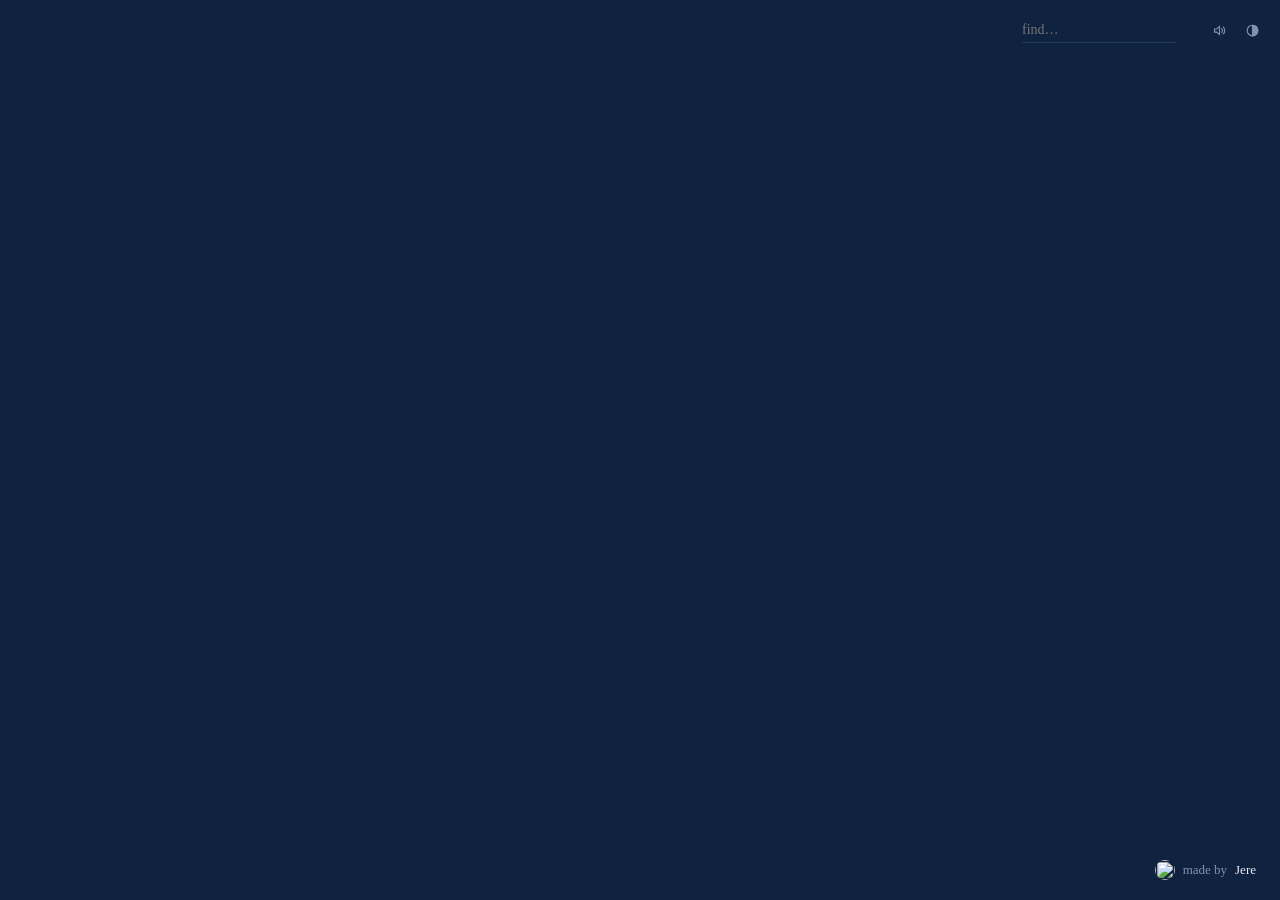
==== commit 371e07a8: "Sentence: picked sigil fades with the rest; bigger outline type Co-Authored-By: Claude Opus 5.5 <nor" ====
--- a/src/template.html
+++ b/src/template.html
@@ -21,7 +21,11 @@
 a{color:inherit;text-decoration-color:var(--dim);text-underline-offset:3px}
 .q{display:block;color:var(--dim);font-size:13.5px;line-height:1.35}
 #bar{position:fixed;top:0;right:0;z-index:20;display:flex;align-items:center;gap:18px;padding:18px 20px 14px 28px;font-size:14px;color:var(--dim);background:var(--bg);border-bottom-left-radius:14px}
-#bar .sw button{color:var(--dim)} #bar .sw button+button::before{content:"·";margin:0 8px;color:var(--dim)}
+#bar .sw button{color:var(--dim)} #bar .sw{display:flex;align-items:center;gap:4px} .sw .lic{display:grid;place-items:center;width:34px;height:30px;border-radius:8px} .sw .lic svg{width:20px;height:20px} .sw .lic[aria-pressed=true]{color:var(--ink);background:color-mix(in srgb,var(--ink) 9%,transparent)}
+/* sigils: one character in a fixed slot left of every subject, part and topic, drawn in the text colour so it holds up in every theme */
+.sg{display:inline-block;width:1.45em;flex:none;text-align:center;color:var(--ink);font-style:normal;font-weight:400;font-variant-emoji:text;line-height:inherit}
+.sl .choices .ch{padding-left:1.75em} .sl .ch>.sg{position:absolute;left:0;top:9px;line-height:1.25;font-size:22px;width:1.3em}
+#stem .sit .sg{margin-right:.35em;width:1.3em}
 #bar .sw button[aria-pressed=true],#bar button:hover{color:var(--ink)}
 #find{width:8em;border:0;border-bottom:1px solid var(--faint);background:none;color:var(--ink);font:inherit;padding:2px 0;outline:none}
 #find:focus{border-color:var(--ink)}
@@ -69,8 +73,8 @@
 .goback{display:block;font-size:15px;color:var(--dim);margin-top:12px} .goback:hover{color:var(--ink)}
 #outl .ocollapse{color:var(--dim);font-size:13.5px;margin-bottom:12px} #outl .ocollapse:hover{color:var(--ink)}
 #outl .orow{display:flex;align-items:baseline;gap:10px;width:100%;padding:5px 0;text-align:left;transition:opacity .2s}
-#outl .orow:hover .ot{opacity:.6} #outl .d0{font-size:22px} #outl .d1{font-size:19px} #outl .d2{font-size:17px}
-#outl .car{width:14px;flex:none;color:var(--dim);font-size:15px} #outl .oc{color:var(--dim);font-size:13px;white-space:nowrap}
+#outl .orow:hover .ot{opacity:.6} #outl .d0{font-size:25px} #outl .d1{font-size:21.5px} #outl .d2{font-size:19px}
+ #outl .oc{color:var(--dim);font-size:14px;white-space:nowrap} #outl .ofacts{font-size:19px} #outl .ofacts .fact .more{font-size:16.5px}
 #outl .has>.onode>.orow:not(.open){opacity:.36} #outl .has>.onode>.orow:not(.open):hover{opacity:.8}
 #outl .okids{margin:2px 0 8px 6px;padding-left:22px;border-left:1px solid var(--faint)} #outl .okids.fresh{animation:up .22s ease-out}
 #outl .ofacts{padding-top:8px;max-width:40em} #outl .ofacts .fact{margin-bottom:20px}
@@ -99,8 +103,8 @@
   .credit{top:47px;bottom:auto;right:12px;font-size:12px;padding:2px 4px;background:none;z-index:21} .credit img{width:16px;height:16px}
   #themes{left:12px;right:12px;top:92px;padding:10px}
   #outl .wrap,#sent .wrap{padding-left:20px;padding-right:20px}
-  #outl .orow{display:block;position:relative;padding:7px 0 7px 24px;line-height:1.3} #outl .orow .car{position:absolute;left:0;top:7px}
-  #outl .orow .oc{margin-left:8px} #outl .d0{font-size:20px} #outl .d1{font-size:18px} #outl .d2{font-size:16.5px}
+  #outl .orow{display:block;position:relative;padding:7px 0 7px 32px;line-height:1.3} #outl .orow .sg{position:absolute;left:0;top:7px}
+  #outl .orow .oc{margin-left:8px} #outl .d0{font-size:22px} #outl .d1{font-size:19.5px} #outl .d2{font-size:18px}
   #stem .sit.off{visibility:hidden} #stem .sit{padding:9px 0}
 }
 #stem .ssay .back1{cursor:pointer} #stem .ssay .back1:hover{color:var(--dim)}
@@ -133,6 +137,7 @@
 const nrm = x => x.toLowerCase().normalize('NFD').replace(/[\u0300-\u036f]/g,'').replace(/[’‘]/g,"'");
 const LAYER = ['subject', 'part', 'topic', 'fact'];
 /* underline the searched words inside a piece of text */
+const sgEl = x => el('span', 'sg', x ? x + '\uFE0E' : '');
 function gmark(txt){ const f = document.createDocumentFragment(), i = QRY ? nrm(txt).indexOf(QRY) : -1; if(i < 0){ f.append(txt); return f; }
   const m = document.createElement('mark'); m.textContent = txt.slice(i, i + QRY.length); f.append(txt.slice(0, i), m, txt.slice(i + QRY.length)); return f; }
 function markFact(x){ if(!QRY) return x; x.querySelectorAll('.say .tx,:scope > .q').forEach(e => { const t = e.textContent; e.textContent = ''; e.append(gmark(t)); }); return x; }
@@ -196,7 +201,9 @@
 const real = () => mode, MOD = {sent: T, outl: OL, stem: SM};
 function show(m){ if(m) mode = m; fhint(''); try { localStorage.setItem('uf-layout3', mode); } catch(e){} const r = real();
   ['sent','outl','stem'].forEach(k => $(k).classList.toggle('on', k === r)); MOD[r].shown(); if(typeof applyQ === 'function') applyQ();
-  const sw = $('sw'); sw.innerHTML = ''; [['outl', 'outline'], ['sent', 'sentence'], ['stem', 'stems']].forEach(([k, n]) => { const b = el('button', null, n); b.setAttribute('aria-pressed', String(k === real())); b.onclick = () => show(k); sw.appendChild(b); }); }
+  /* the layouts are three small line drawings: an indented list, lines of text, and a stem that forks */
+  const sw = $('sw'); sw.innerHTML = ''; [['outl', 'Outline'], ['sent', 'Sentence'], ['stem', 'Stems']].forEach(([k, n]) => { const b = el('button', 'lic'); b.innerHTML = '<svg viewBox="0 0 24 24" fill="none" stroke="currentColor" stroke-width="1.6" stroke-linecap="round" stroke-linejoin="round">' + LICON[k] + '</svg>'; b.setAttribute('aria-label', n); b.title = n; b.setAttribute('aria-pressed', String(k === real())); b.onclick = () => show(k); sw.appendChild(b); }); }
+const LICON = {outl: '<path d="M3 5h18M8 12h13M8 19h13M4.5 8v11M4.5 12H6.5M4.5 19H6.5"/>', sent: '<path d="M3 6.5h18M3 12h18M3 17.5h11"/>', stem: '<path d="M3 12h4M7 12c4 0 5-6.5 9-6.5h5M7 12h14M7 12c4 0 5 6.5 9 6.5h5"/>'};
 let lastSmall = small(); addEventListener('resize', () => { if(small() !== lastSmall){ lastSmall = small(); show(); } });
 T.start(); OL.start(); SM.start(); show();
 const IDX = []; P.forEach((s,si) => s.u.forEach((u,gi) => u.t.forEach(ti => IDX.push({p:[si,gi,ti], n:s.t[ti].t, low:nrm(s.t[ti].t), k:s.t[ti].k.map(k => nrm(k.b + ' ' + k.f))}))));
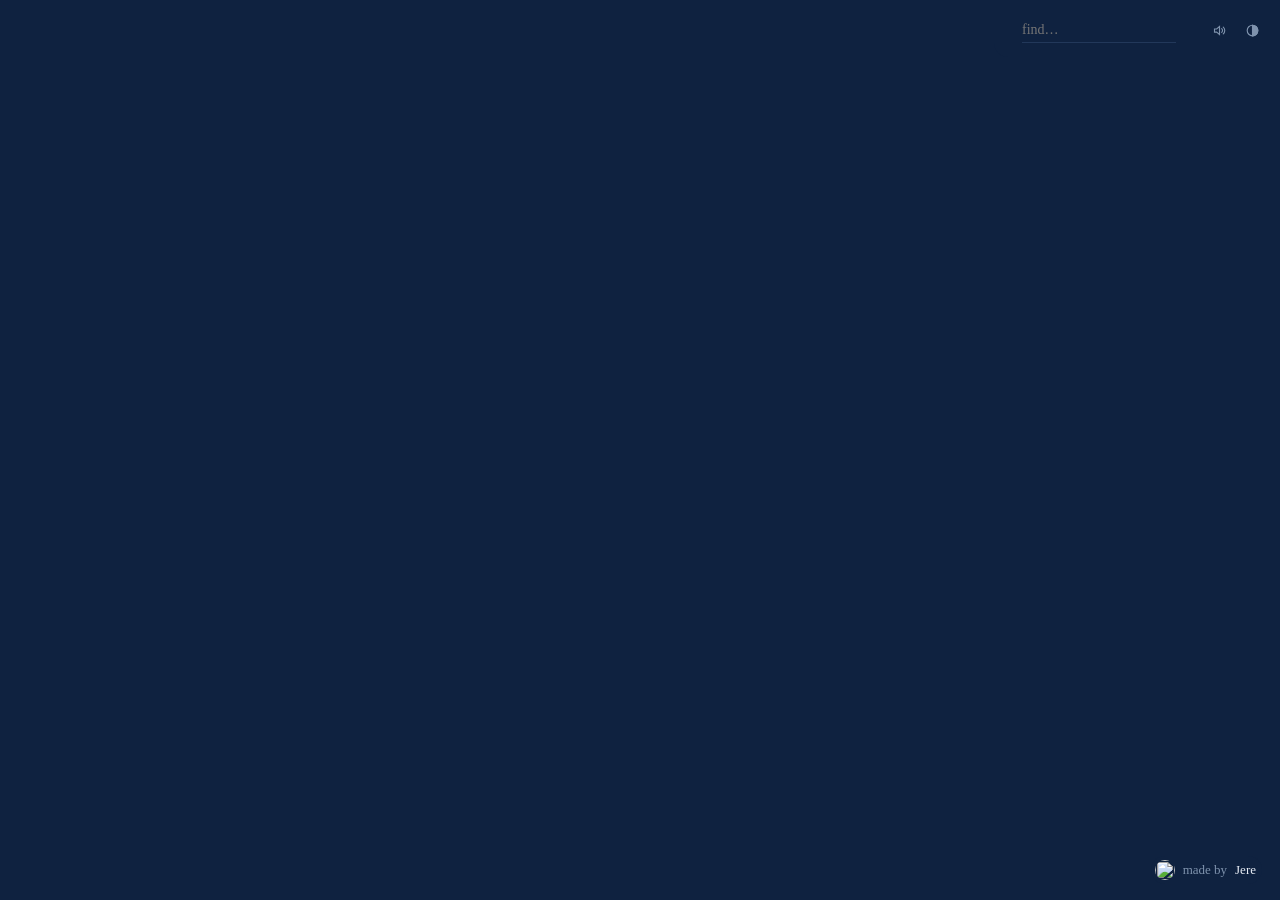
==== commit c1953bd3: "Back button: one history entry per layer, so Chrome doesn't skip them The first version re-added a h" ====
--- a/src/template.html
+++ b/src/template.html
@@ -205,6 +205,25 @@
   const sw = $('sw'); sw.innerHTML = ''; [['outl', 'Outline'], ['sent', 'Sentence'], ['stem', 'Stems']].forEach(([k, n]) => { const b = el('button', 'lic'); b.innerHTML = '<svg viewBox="0 0 24 24" fill="none" stroke="currentColor" stroke-width="1.6" stroke-linecap="round" stroke-linejoin="round">' + LICON[k] + '</svg>'; b.setAttribute('aria-label', n); b.title = n; b.setAttribute('aria-pressed', String(k === real())); b.onclick = () => show(k); sw.appendChild(b); }); }
 const LICON = {outl: '<path d="M3 5h18M8 12h13M8 19h13M4.5 8v11M4.5 12H6.5M4.5 19H6.5"/>', sent: '<path d="M3 6.5h18M3 12h18M3 17.5h11"/>', stem: '<path d="M3 12h4M7 12c4 0 5-6.5 9-6.5h5M7 12h14M7 12c4 0 5 6.5 9 6.5h5"/>'};
 let lastSmall = small(); addEventListener('resize', () => { if(small() !== lastSmall){ lastSmall = small(); show(); } });
+/* =================== the browser's back button steps back one layer =================== */
+/* one history entry per layer, all on the same URL, each pushed while you're clicking or typing (Chrome skips entries pushed without a tap or key, so nothing is ever pushed from the back handler). state = {jd: how many layers deep, i: its place in the history}. Back pops one; we step up until we're no deeper than it. At the top, back leaves the page as usual. */
+var HPOP = false, HAT = 0;
+const LVL = () => { try { return (QRY ? 1 : 0) + MOD[real()].depth(); } catch(e){ return 0; } };
+const HS = () => { try { return history.state || {}; } catch(e){ return {}; } };
+function HIST(){ if(HPOP) return; try { const want = LVL(), st = HS(); let cur = st.jd || 0, i = st.i || 0;
+  if(want > cur){ while(cur < want) history.pushState({jd: ++cur, i: ++i}, ''); }
+  else if(want < cur) history.replaceState({jd: want, i}, '');
+  HAT = i; } catch(e){} }
+addEventListener('popstate', () => { const st = HS(), want = st.jd || 0, i = st.i || 0, backward = i < HAT; HAT = i; let moved = false;
+  HPOP = true;
+  try { for(let n = 0; n < 8 && LVL() > want; n++){ const before = LVL();
+      if(QRY){ setQ(''); if(typeof home === 'function') home(); } else MOD[real()].up();
+      if(LVL() >= before) break; moved = true; } }
+  catch(err){} finally { HPOP = false; }
+  /* an entry left over from going up with the page's own buttons: nothing changed, so keep going back */
+  if(backward && !moved){ try { history.back(); } catch(err){} return; }
+  try { if(LVL() !== want) history.replaceState({jd: LVL(), i}, ''); } catch(err){} });
+{ const _show = show; show = function(m){ _show(m); HIST(); }; }
 T.start(); OL.start(); SM.start(); show();
 const IDX = []; P.forEach((s,si) => s.u.forEach((u,gi) => u.t.forEach(ti => IDX.push({p:[si,gi,ti], n:s.t[ti].t, low:nrm(s.t[ti].t), k:s.t[ti].k.map(k => nrm(k.b + ' ' + k.f))}))));
 /* anywhere-search, used when the layer you're on has nothing by that name */
